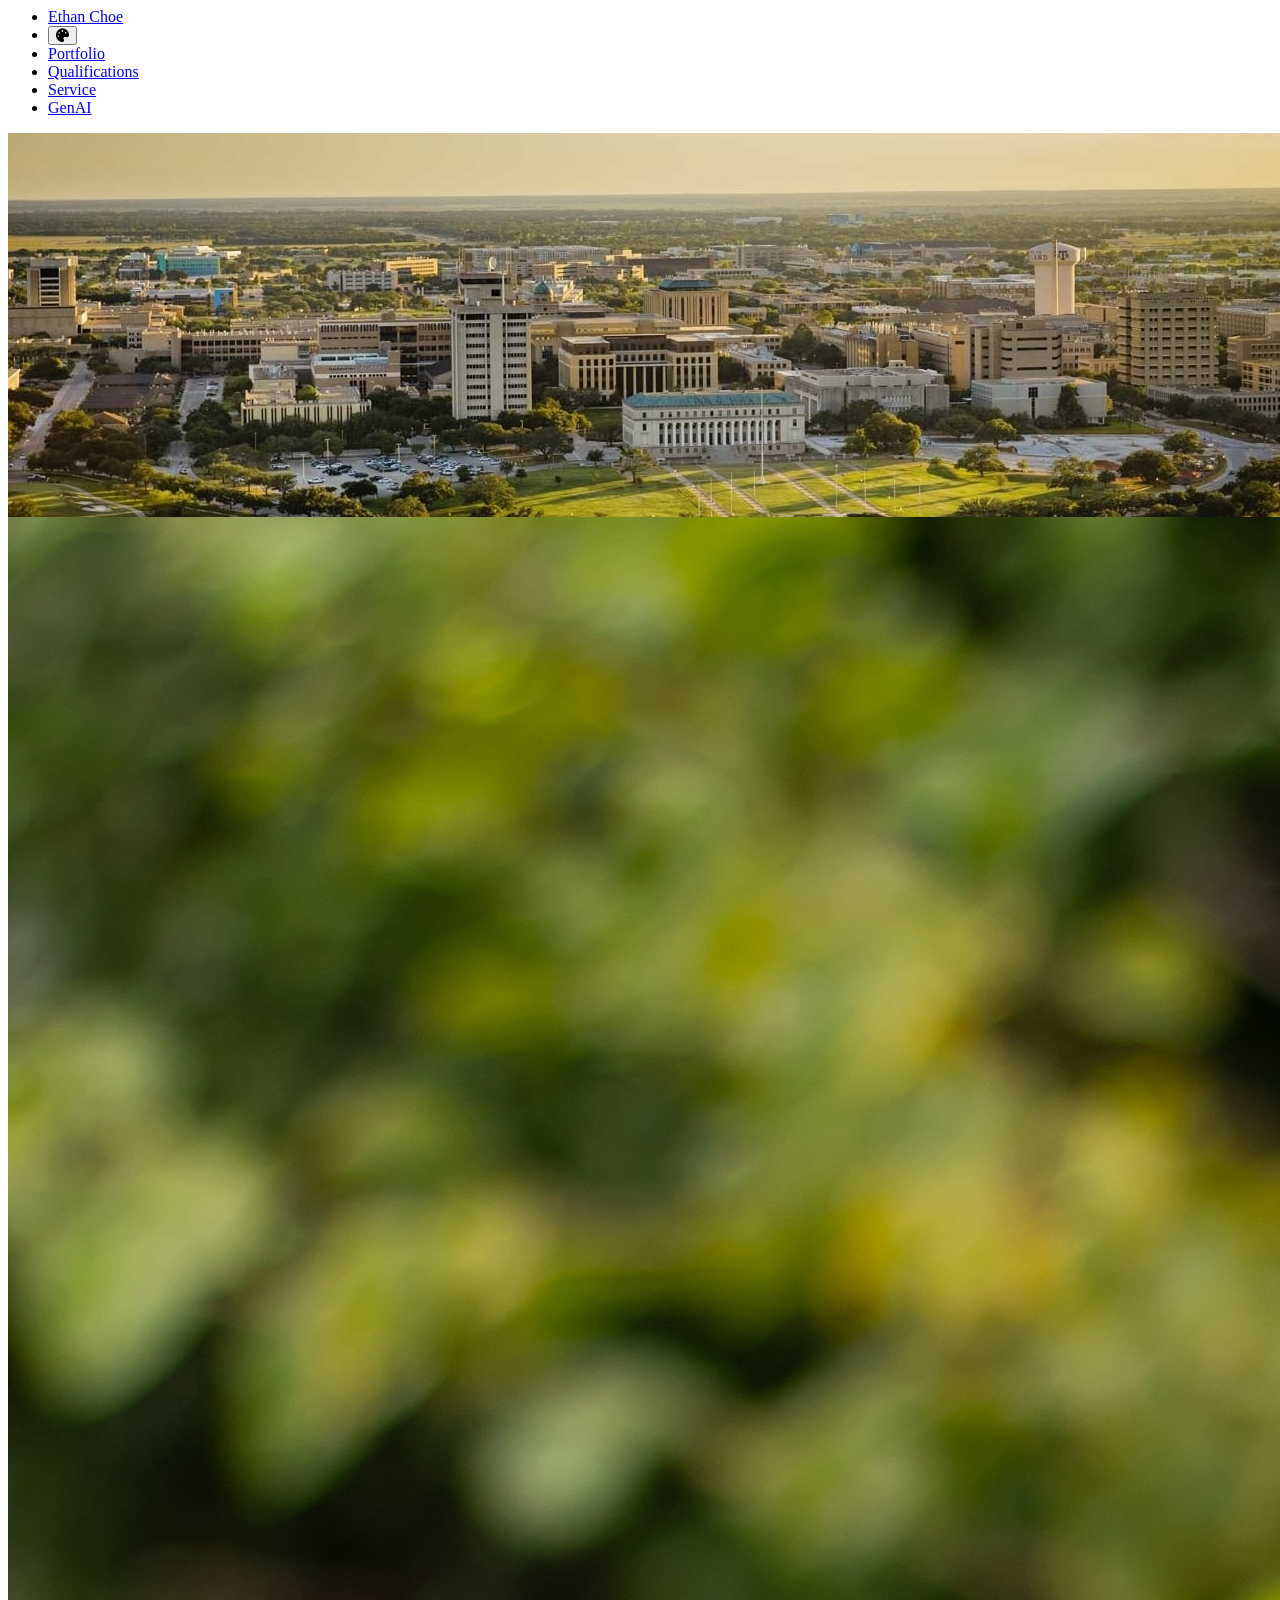
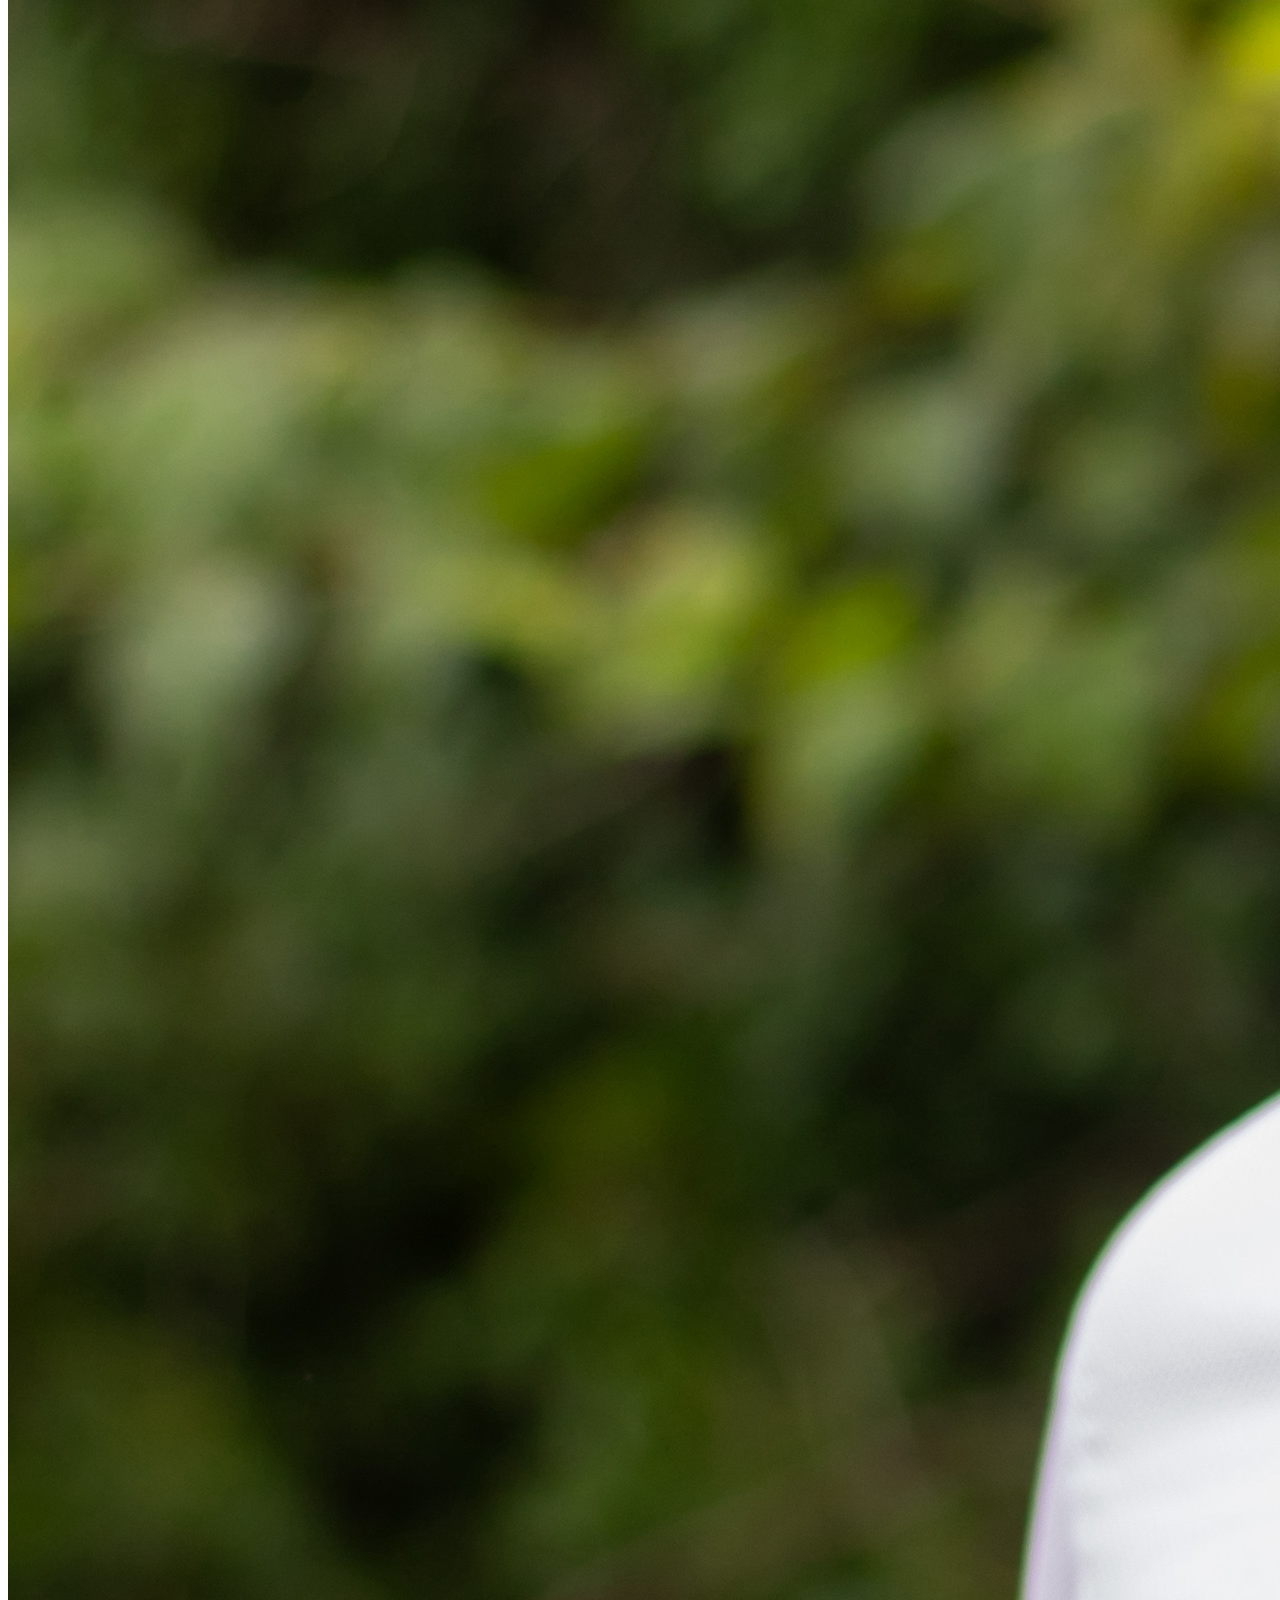
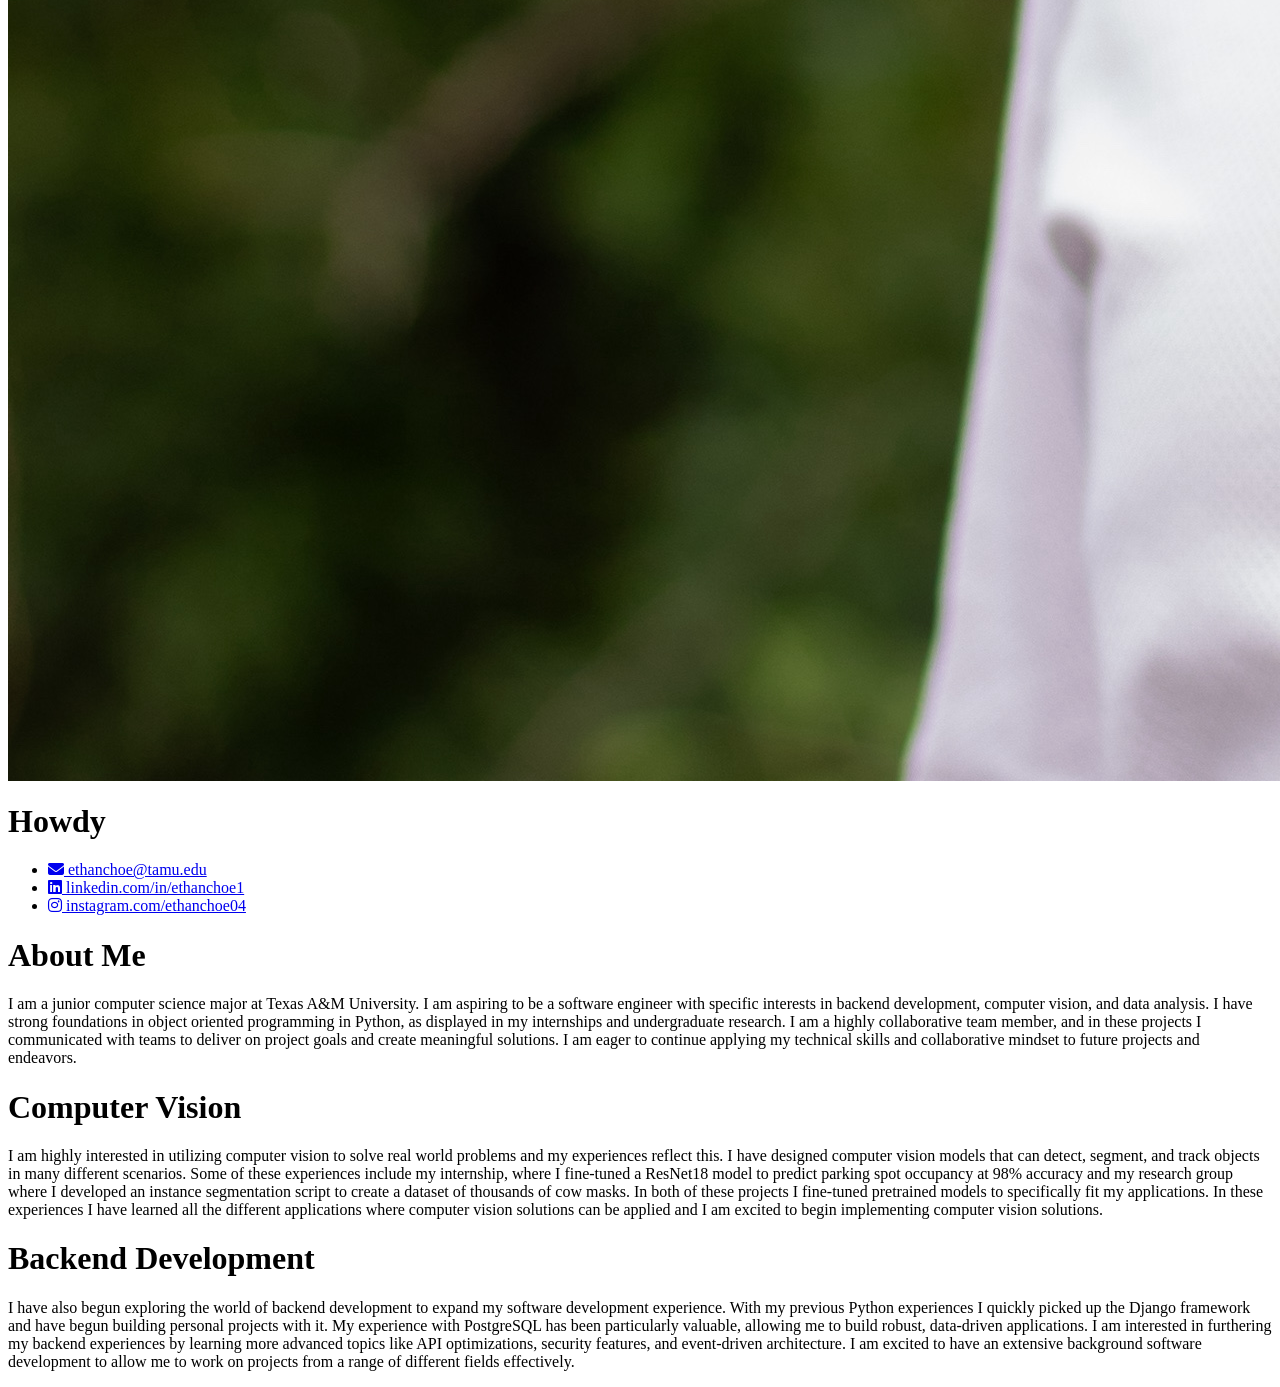
==== index.html @ 1199224c "Howdy" ====
<!DOCTYPE HTML PUBLIC "-//W3C//DTD HTML 4.01 Transitional//EN">
<html lang="en">
<head>
    <title>Index</title>
    <meta charset="UTF-8">
    <meta name="viewport" content="width=device-width, initial-scale=1.0">
    <link id="mainStyleSheet" rel="stylesheet" href="style1.css">
    <link rel="stylesheet" href="https://cdnjs.cloudflare.com/ajax/libs/font-awesome/6.4.0/css/all.min.css">
</head>
<body>
    <header>
      <div class="header">
        <nav>
          <ul>
            <li><a href="index.html" class="name">Ethan Choe</a></li>
            <li>
              <div class="icon">
                <button onclick="toggleStyleSheet()" type="button">
                  <i class="fa-solid fa-palette header-icon"></i>
                </button>
            </div>
            </li>
            <li><a href="portfolio.html">Portfolio</a></li>
            <li><a href="qualifications.html">Qualifications</a></li>
            <li><a href="service.html">Service</a></li>
            <li><a href="genai.html">GenAI</a></li>
          </ul>
        </nav>
      </div>
    </header>

    <div class="tamu-image">
        <img src="tamu-campus.jpeg" alt="TAMU Campus">
    </div>

    <div class="profile">
        <div>
            <img src="headshot.JPG" alt="Profile Image">
        </div>
        <div>
            <h1> Howdy </h1>
            <ul class="contact-list">
                <li>
                    <a href="mailto:ethanchoe@tamu.edu">
                        <i class="fa-solid fa-envelope"></i>
                        ethanchoe@tamu.edu
                    </a>
                </li>
                <li>
                    <a href="https://www.linkedin.com/in/ethanchoe1" target="_blank" rel="noopener">
                        <i class="fa-brands fa-linkedin"></i>
                        linkedin.com/in/ethanchoe1
                    </a>
                </li>
                <li>
                    <a href="https://www.instagram.com/ethanchoe04" target="_blank" rel="noopener">
                        <i class="fa-brands fa-instagram"></i>
                        instagram.com/ethanchoe04
                    </a>
                </li>
            </ul>
        </div>
    </div>

    <div class="about-me">
        <h1>About Me</h1>
        <p>
          I am a junior computer science major at Texas A&M University. I am aspiring to be a software engineer with specific interests in backend development, computer vision, and data analysis. I have strong foundations in object oriented programming in Python, as displayed in my internships and undergraduate research. I am a highly collaborative team member, and in these projects I communicated with teams to deliver on project goals and create meaningful solutions. I am eager to continue applying my technical skills and collaborative mindset to future projects and endeavors. 
        </p>
    </div>
    <div class="interests">
      <div class="interests-grid">
          <div class="interest-box">
              <h1>Computer Vision</h1>
              <p>
                I am highly interested in utilizing computer vision to solve real world problems and my experiences reflect this. I have designed computer vision models that can detect, segment, and track objects in many different scenarios. Some of these experiences include my internship, where I fine-tuned a ResNet18 model to predict parking spot occupancy at 98% accuracy and my research group where I developed an instance segmentation script to create a dataset of thousands of cow masks. In both of these projects I fine-tuned pretrained models to specifically fit my applications. In these experiences I have learned all the different applications where computer vision solutions can be applied and I am excited to begin implementing computer vision solutions.
              </p>
          </div>
          <div class="interest-box">
              <h1>Backend Development</h1>
              <p>
                I have also begun exploring the world of backend development to expand my software development experience. With my previous Python experiences I quickly picked up the Django framework and have begun building personal projects with it. My experience with PostgreSQL has been particularly valuable, allowing me to build robust, data-driven applications. I am interested in furthering my backend experiences by learning more advanced topics like API optimizations, security features, and event-driven architecture. I am excited to have an extensive background software development to allow me to work on projects from a range of different fields effectively.
              </p>
          </div>
      </div>
    </div>
    <script src="functions.js"></script>
  </body>
</html>
---- style1.css ----
main {
    padding: 2rem;
    text-align: center;
    font-family: Georgia, serif;
}

body {
  margin: 0;
  background: white;
  min-height: 100vh;
  font-family: Arial, sans-serif;
  color: #333;
}

header {
    display: flex;
    justify-content: space-between;
    align-items: center;
    padding: 1rem 2rem;
    font-family: Georgia, serif;
    position: fixed;
    top: 0;
    left: 0;
    right: 0;
    z-index: 10;
    background: rgba(255, 255, 255, 0.1);
    backdrop-filter: blur(10px) brightness(0.8);
    text-decoration: none;
    color: #333;
    height: 2rem;
}

.header a {
    color: #333;
    text-decoration: none;
}

.header a:hover {
    color: #887474;
    text-decoration: none;
}

.name {
    font-weight: bold;
    font-size: 2rem;
    padding-right: 2rem;
    color: #333;
}

.header ul {
    display: flex;
    list-style: none;
    margin: 0;
    justify-content: space-between;
    width: 100%;
    gap: 1.5rem;
}

.header nav li {
    text-decoration: none;
    padding: 0.5rem;
    font-size: 1.5rem;
    color: white;
    display: flex;
    justify-content: space-between;
    align-items: center;
}

.header nav li a {
    display: flex;
    list-style: none;
    padding: 20;
    margin: 0;
    gap: 1.5rem;
    width: 100%;
    color: #333;
    text-decoration: none;
    transition: 0.3s ease;
}

.header nav li a:hover {
    color: #887474;
}

.icon button {
    background: none;
    border: none;
    cursor: pointer;
    padding: 0;
    margin: 0;
    display: flex;
    align-items: center;
    vertical-align: middle;
}

.icon button:hover {
    background: none;
}

.header-icon {
    color: #333;
    font-size: 2rem;
    transition: color 0.3s ease;
    line-height: 1;
    vertical-align: middle;
}

.header-icon:hover {
    color: #887474;
}

.tamu-image {
    width: 100%;
    margin-top: 0;
    position: relative;
    display: inline-block;
}

.tamu-image img {
    width: 100%;
    height: auto;
    display: block;
}

.tamu-image::after {
    content: "";
    position: absolute;
    bottom: 0;
    left: 0;
    right: 0;
    height: 100px;
    background: linear-gradient(transparent, white);
    pointer-events: none;
}

.profile {
    width: 60%;
    margin: 100px auto 2rem auto;
    padding: 2rem;
    background: white;
    border-radius: 50px; /* round the corners */
    box-shadow: 0 8px 25px rgba(0, 0, 0, 0.2);
    display: grid;
    grid-template-columns: 300px 1fr; 
    gap: 2rem;
    align-items: center;
}

.profile img {
    width: 100%;
    aspect-ratio: 1;
    object-fit: cover; /* fit image to square */
    border-radius: 50%; /* Makes it circular */
    box-shadow: 0 4px 15px rgba(0,0,0,0.2); 
}

.profile h1 {
    margin-top: 0;
    color: #333;
    font-size: 2rem;
    margin-bottom: 1rem;
}

.contact-list {
    list-style: none;
    padding: 0;
    margin: 0;
}

.contact-list li {
    margin-bottom: 1rem;
    padding: 0.8rem;
    background: white;
    border-radius: 8px;
}

.contact-list li:hover {
    background: lightgrey;
}

.contact-list a {
    text-decoration: none;
    color: #333;
    display: flex;
    align-items: center;
    gap: 0.6rem;
}

.contact-list i {
    color: #007bff;
    font-size: 1.2rem;
    width: 20px;
}

.about-me {
    max-width: 90%;
    margin: 3rem auto;
    padding: 2.5rem;
    background: white;
    border-radius: 12px;
    box-shadow: 0 4px 20px rgba(0,0,0,0.1);
    text-align: center;
}

.about-me h1 {
    color: #333;
    font-size: 2.5rem;
    margin-bottom: 1.5rem;
    font-weight: 600;
}

.about-me p {
    color: #666;
    font-size: 1.1rem;
    line-height: 1.6;
    margin: 0;
    max-width: 90%;
    margin: 0 auto;
}

.interests {
    max-width: 1000px;
    margin: 3rem auto;
    padding: 0 2rem;
}

.interests-grid {
    display: grid;
    grid-template-columns: 1fr 1fr; /* 2 equal horizontal boxes */
    gap: 2rem;
}

.interest-box {
    background: white;
    border: 2px solid #d1d5db; /* Clean grey outline */
    border-radius: 12px; /* Rounded corners */
    padding: 2rem;
    box-shadow: 0 1px 3px rgba(0,0,0,0.1); 
}

.interest-box h2 {
    color: #333;
    font-size: 1.5rem;
    margin-bottom: 1rem;
    margin-top: 0;
}

.interest-box p {
    color: #666;
    line-height: 1.6;
    margin: 0;
}

.portfolio-title {
    text-align: center;
    margin: 6rem auto 3rem auto;
    padding-top: 2rem;
}


.project {
    max-width: 80%;
    margin: 3rem auto;
    padding: 2rem;
    background: white;
    border-radius: 12px;
    box-shadow: 0 4px 20px rgba(0,0,0,0.1);
    display: grid;
    grid-template-columns: 1fr 1fr;
    gap: 3rem;
    align-items: center;
}

.project-image img {
    width: 100%;
    height: auto;
    border-radius: 8px;
    box-shadow: 0 4px 20px rgba(0,0,0,0.1);
}

.project-image img:hover {
    transform: scale(1.02)
}

.project-description h2 {
    color: #333;
    font-size: 1.8rem;
    margin-bottom: 1rem;
}

.project-description a {
    color: #007bff;
    text-decoration: none;
    margin-bottom: 1rem;
}

.project-description a:hover {
    text-decoration: underline;
}

.project-description li {
    color: #666;
    line-height: 1.6rem;
}

.resume-grid {
    max-width: 90%;
    margin: 3rem auto;
    padding: 2rem;
    background: white;
    border-radius: 12px;
    box-shadow: 0 4px 20px rgba(0,0,0,0.1);
    display: grid;
    grid-template-columns: 0.8fr 1.2fr;
    gap: 3rem;
    align-items: center;
}

.resume-image img {
    width: 100%;
    height: auto;
    border-radius: 8px;
    box-shadow: 0 4px 20px rgba(0,0,0,0.1);
}

.resume-image img:hover {
    transform: scale(1.01)
}


.resume-description h2 {
    color: #333;
    font-size: 1.8rem;
    margin-bottom: 1rem;

}

.resume-description p {
    color: #666;
    line-height: 1.6;
    margin: 0;
}

.resume-description a {
    color: #007bff;
    text-decoration: none;
}

.resume-description a:hover {
    color: #0056b3;
}



.resume-description li {
    color: #666;
    line-height: 1.6;
    margin: 0;
}

.service-image {
    text-align: center;
}

.service-image img {
    max-width: 45%;
    height: auto;
    border-radius: 8px;
    box-shadow: 0 4px 20px rgba(0,0,0,0.1);
    margin: 5rem auto 2rem auto;
}

.service-description {
    text-align: center;
    max-width: 85%;
    margin: auto auto 2rem auto;
    background: white;
    border: 2px solid #d1d5db;
    border-radius: 12px; 
    padding: 2rem;
    box-shadow: 0 1px 3px rgba(0,0,0,0.1); 
}

.interest-box {
    
}

.service-description h2 {
    color: #333;
    font-size: 1.8rem;
    margin-bottom: 1rem;
}

.service-description p {
    color: #666;
    line-height: 1.6;
    margin: 0;
}

.service-description a {
    color: #007bff;
    text-decoration: none;
}

.service-description a:hover {
    color: #0056b3;
}
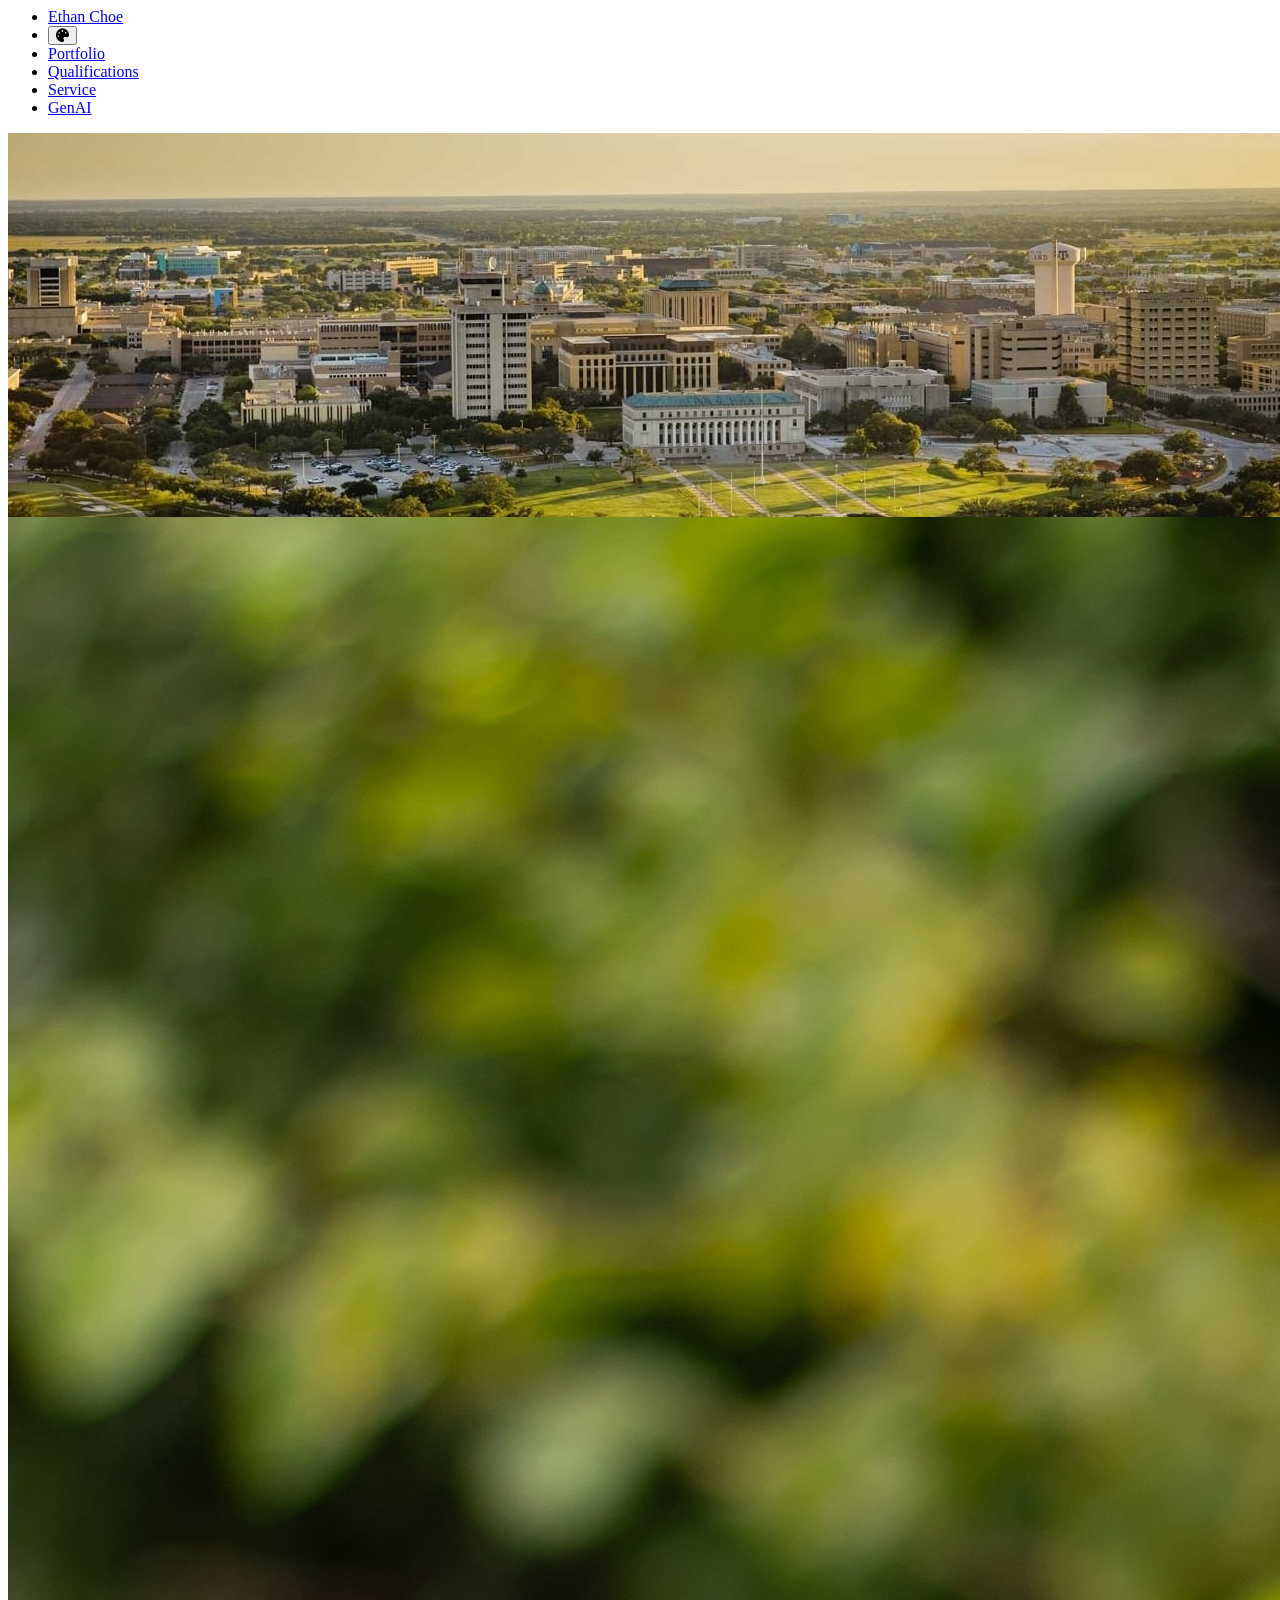
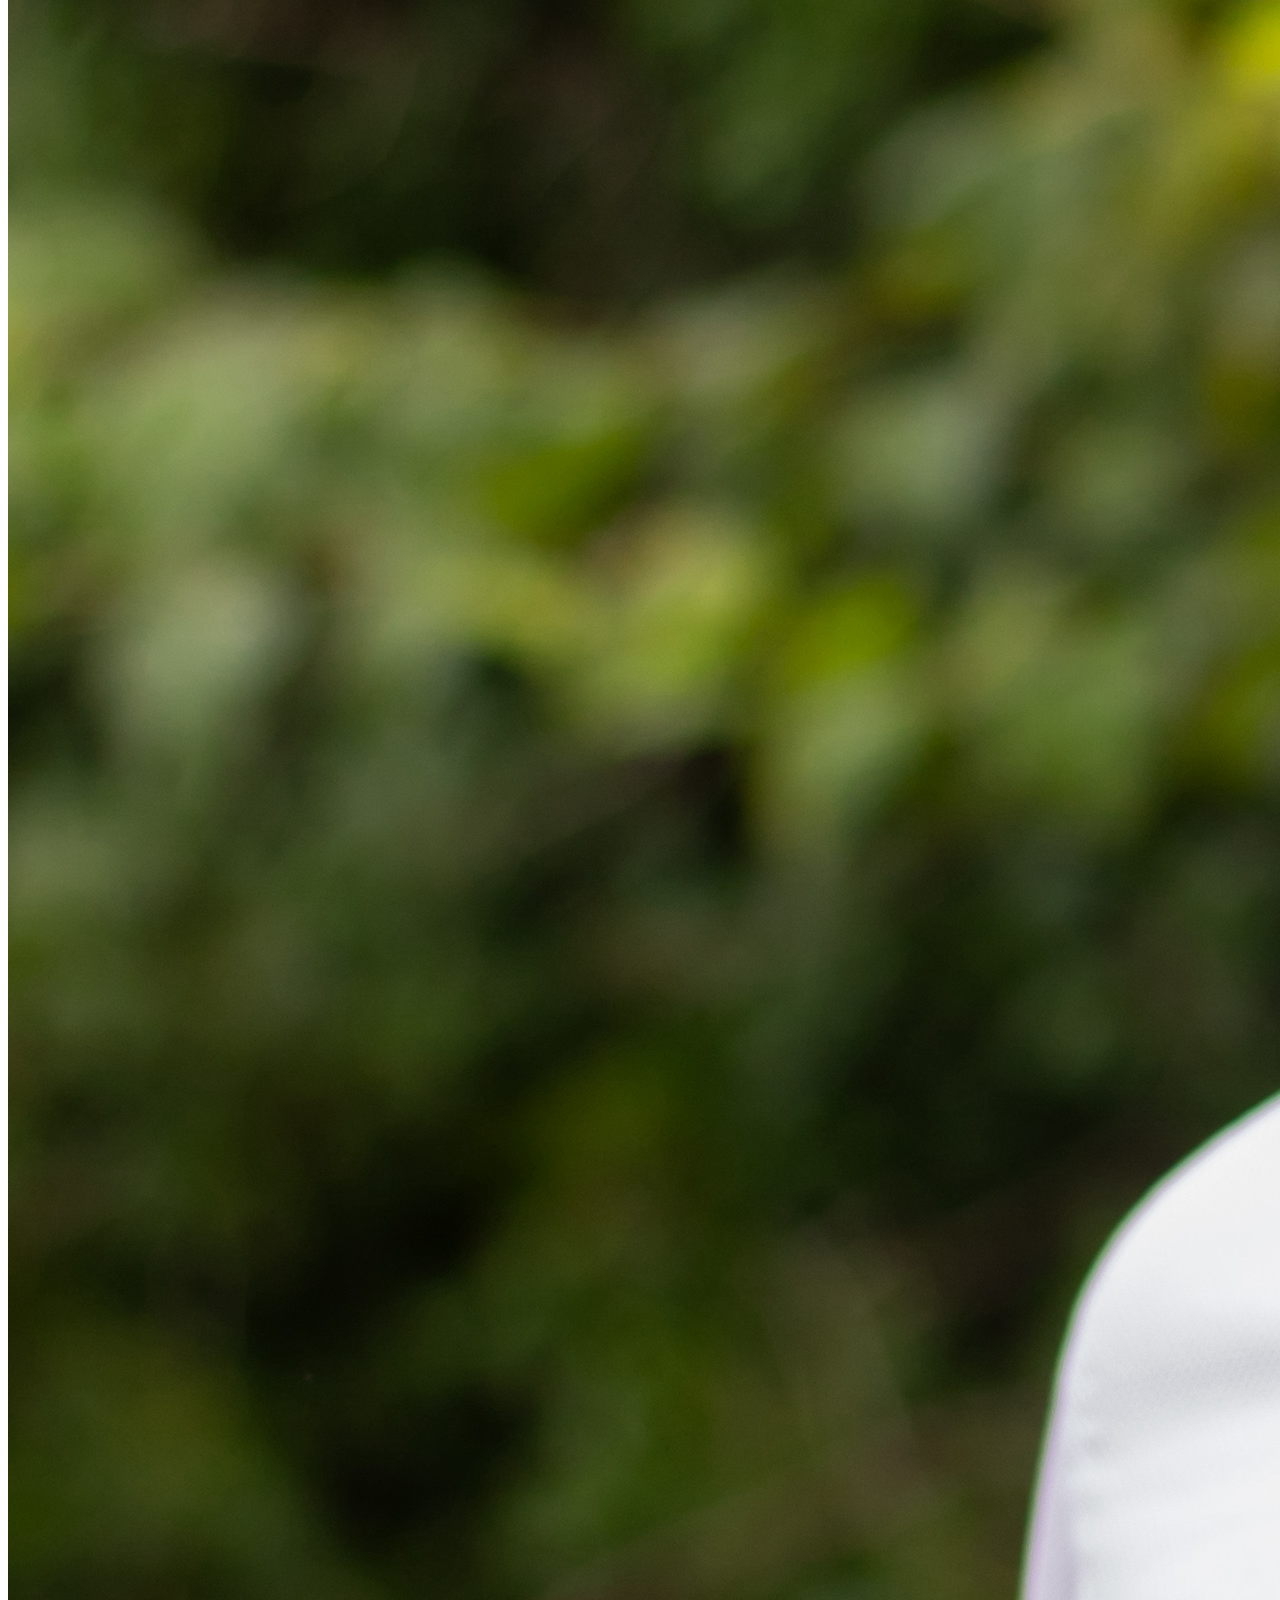
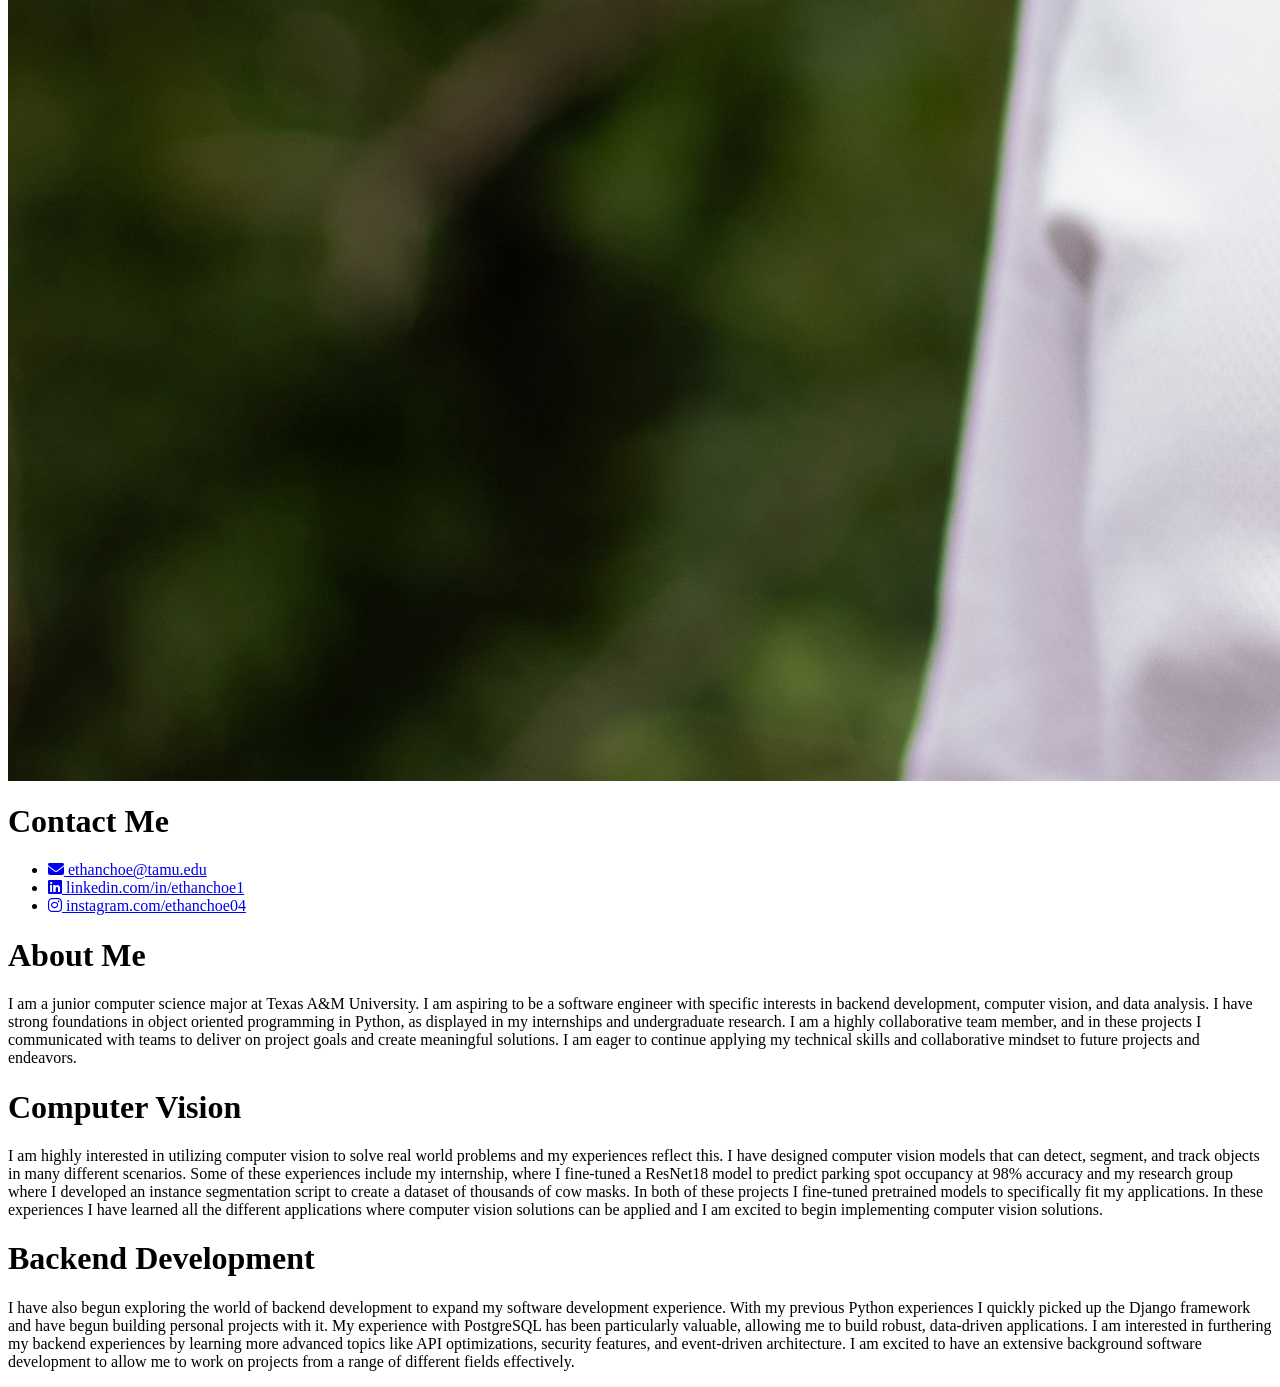
==== commit 16caa50e: "Contact Me" ====
--- a/index.html
+++ b/index.html
@@ -38,7 +38,7 @@
             <img src="headshot.JPG" alt="Profile Image">
         </div>
         <div>
-            <h1> Howdy </h1>
+            <h1> Contact Me </h1>
             <ul class="contact-list">
                 <li>
                     <a href="mailto:ethanchoe@tamu.edu">
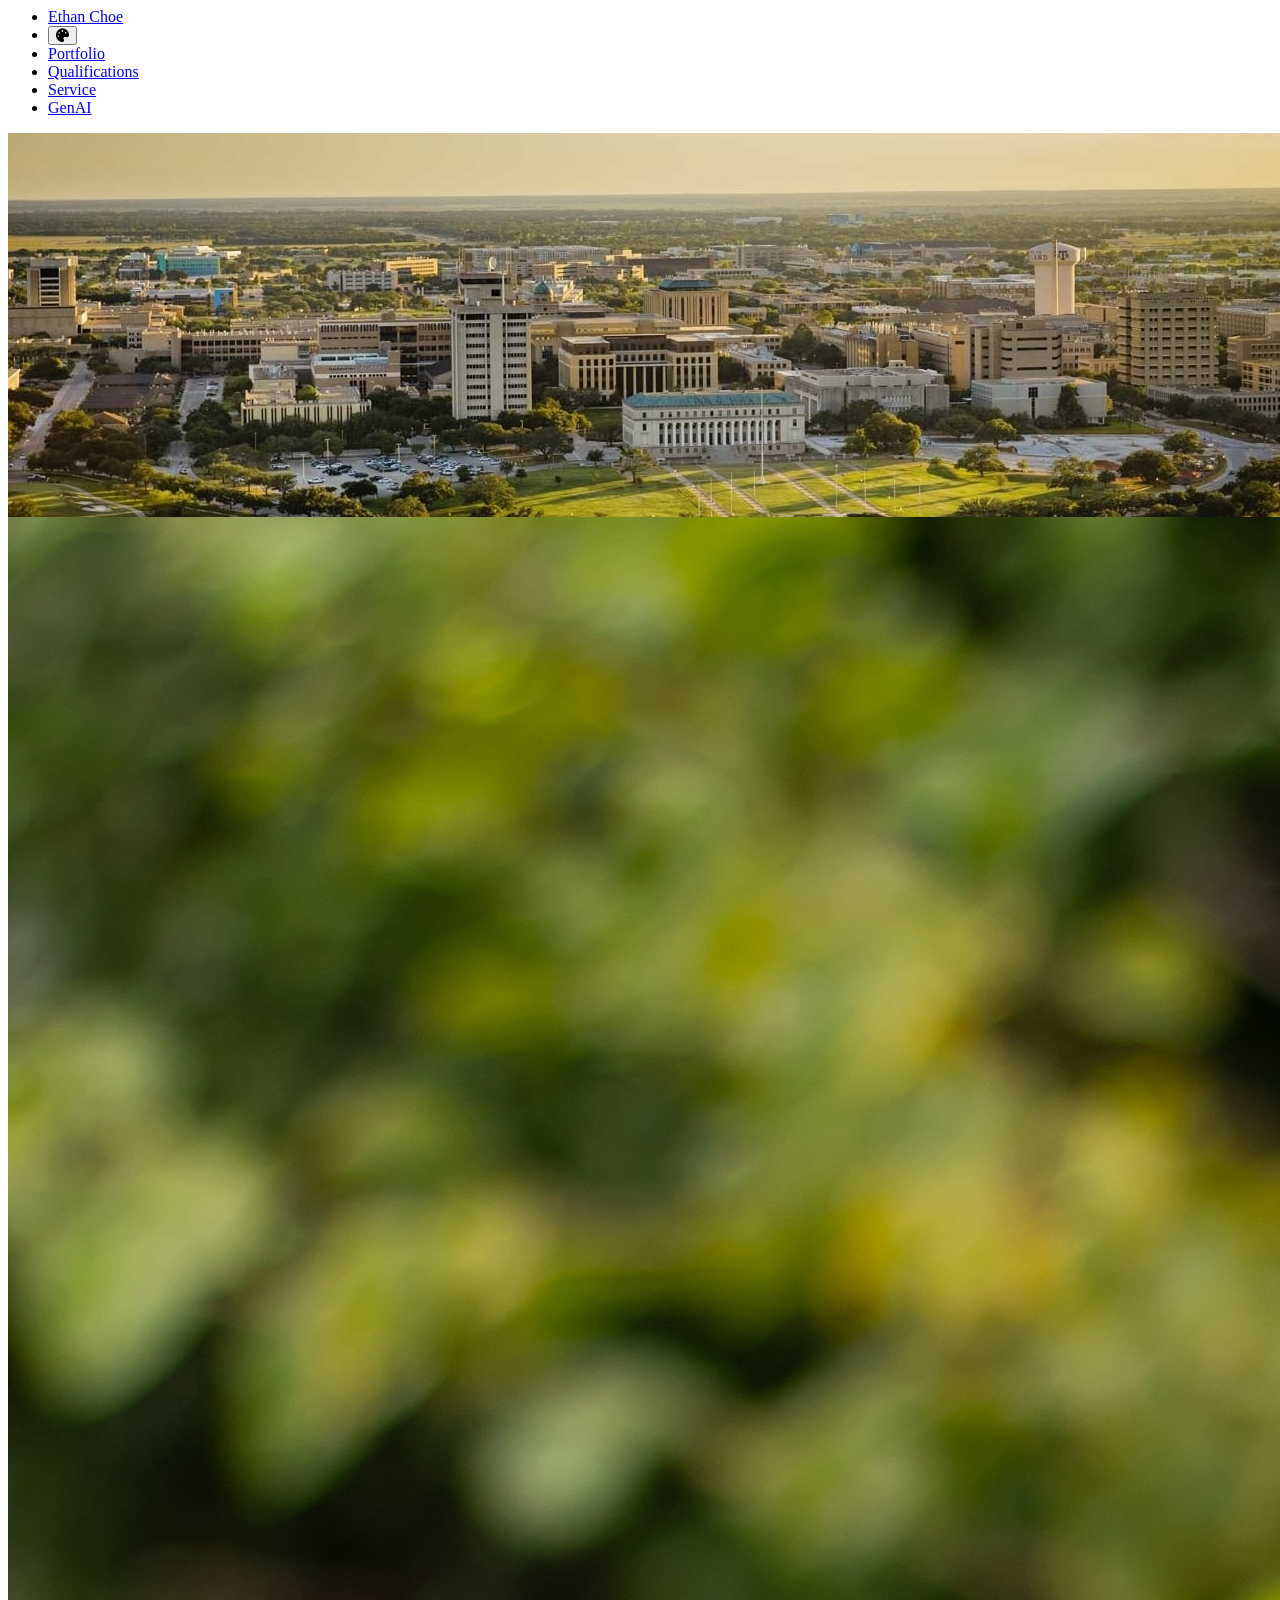
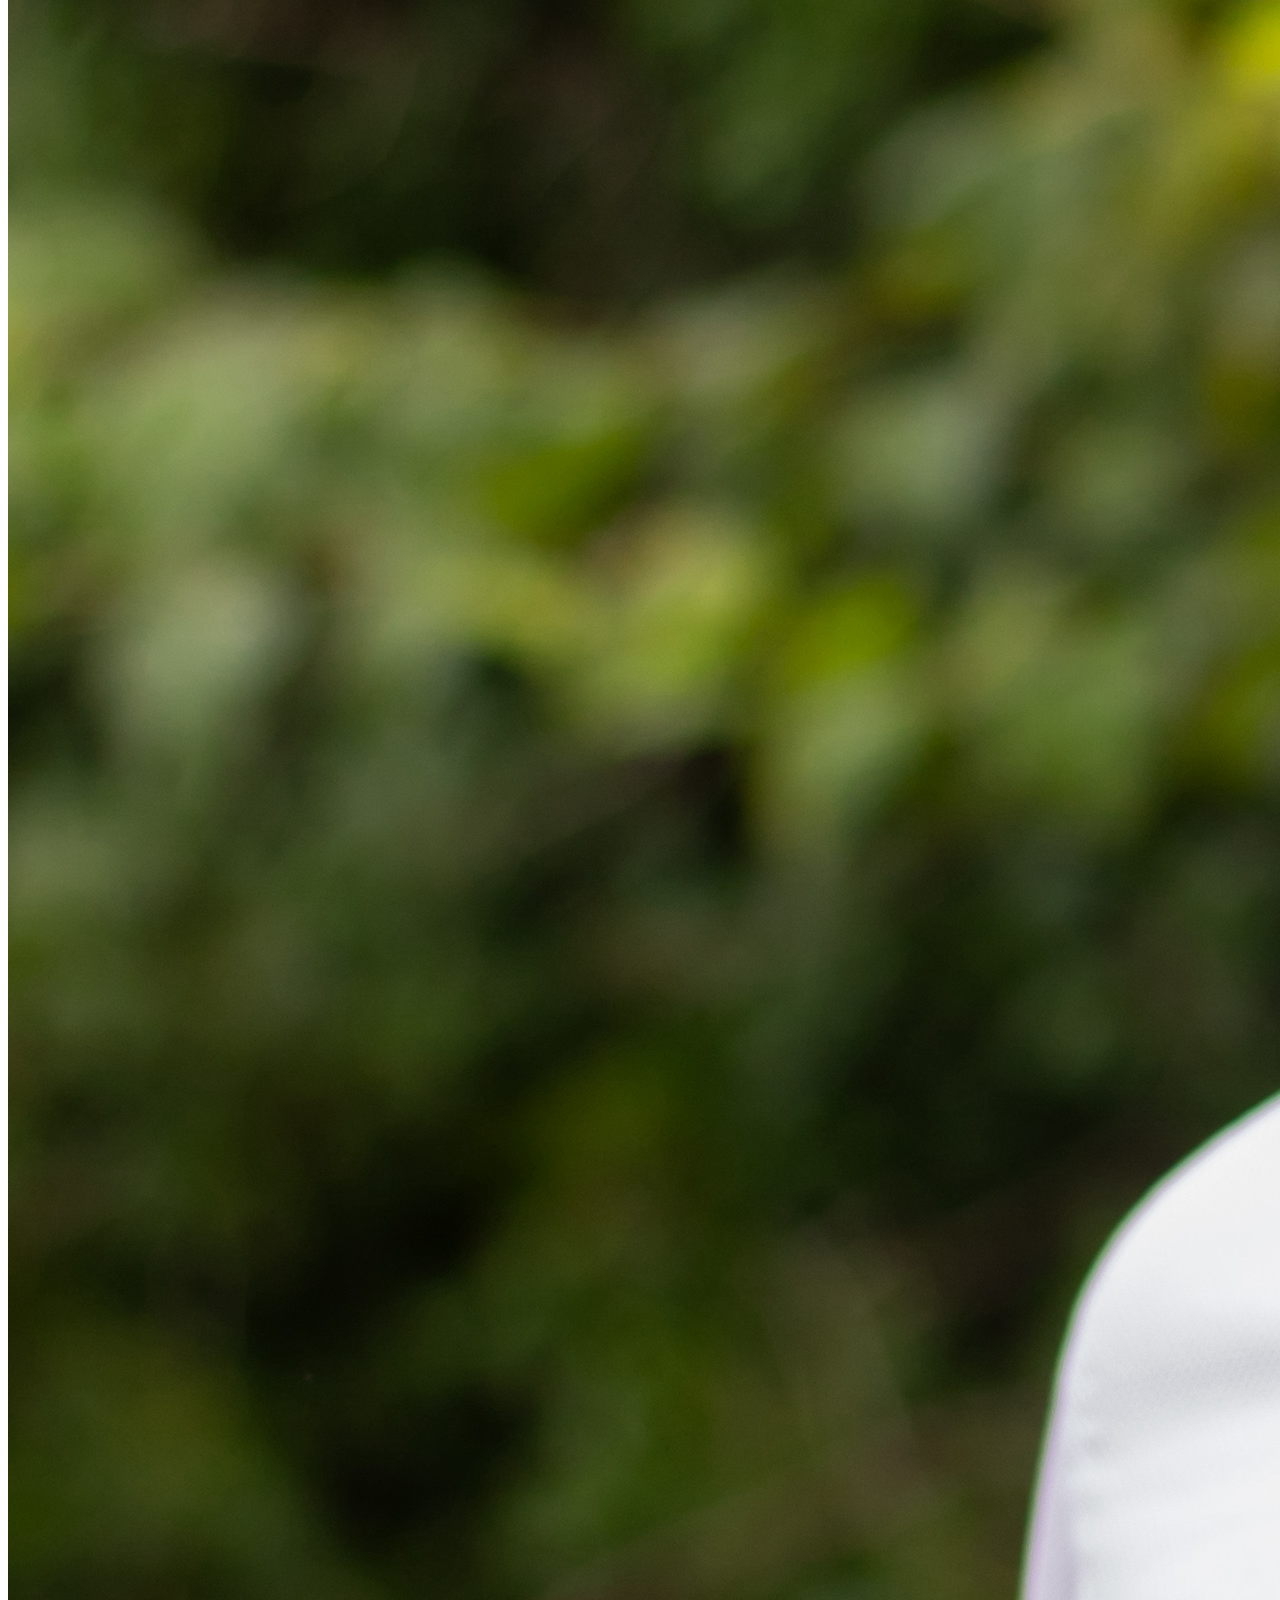
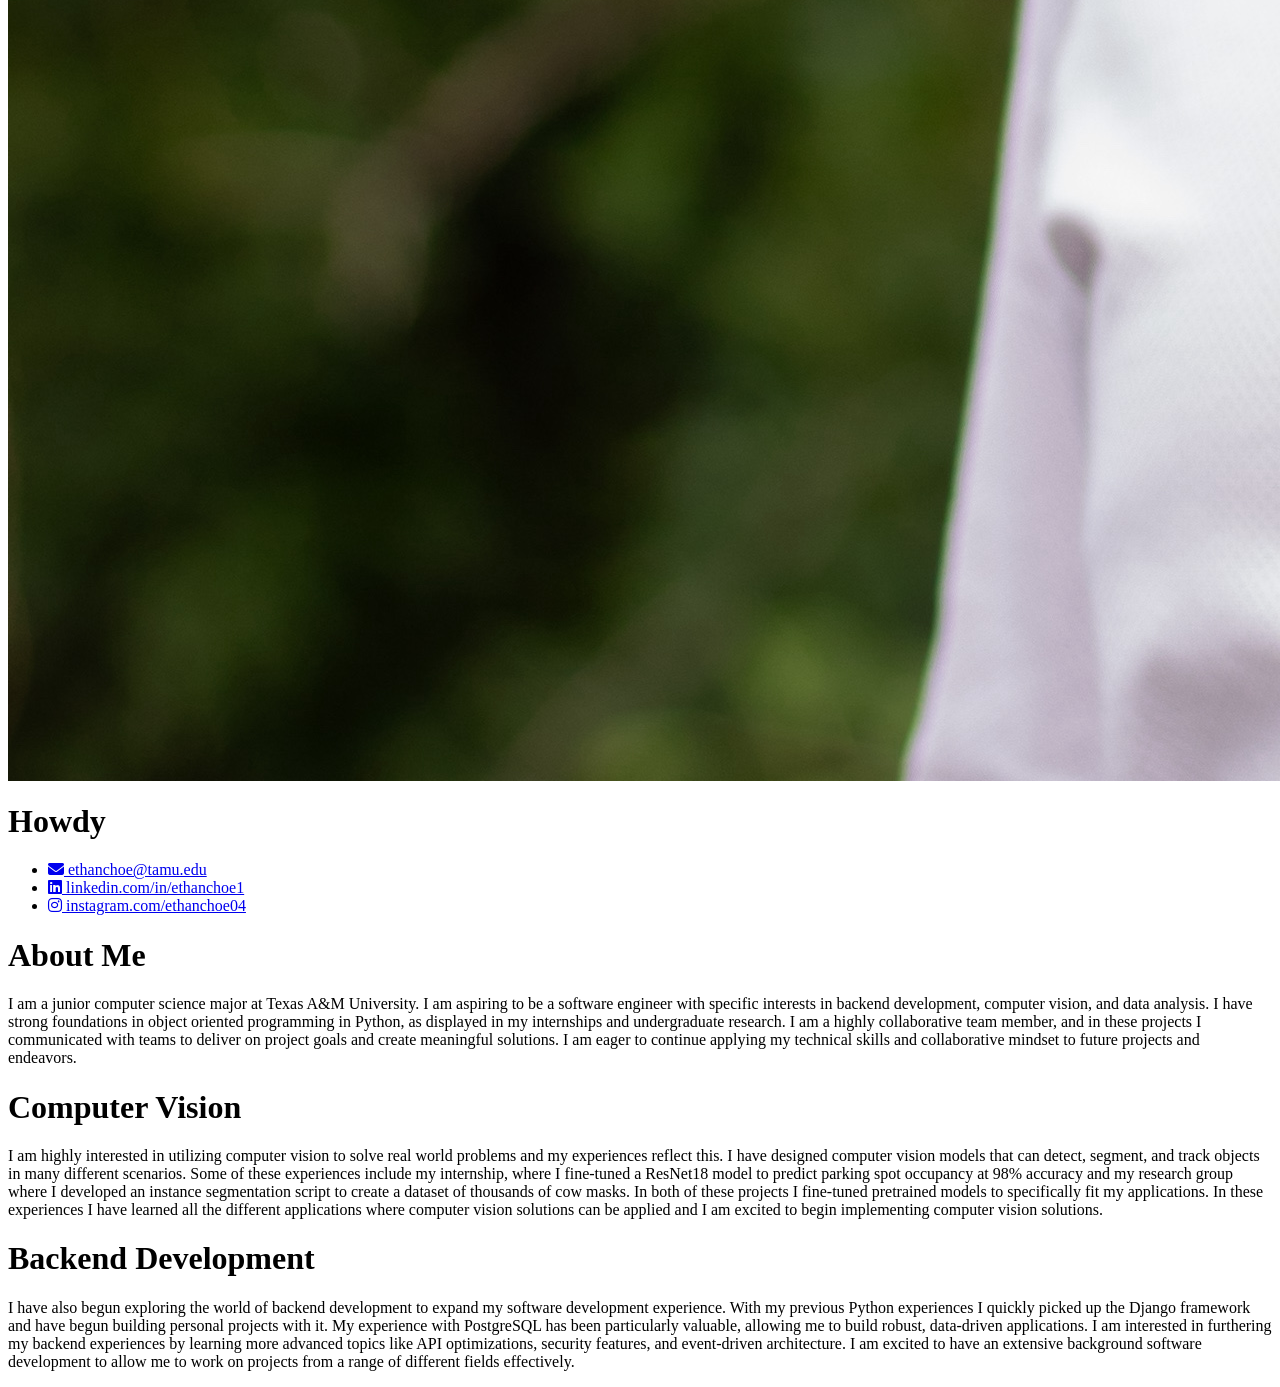
==== commit e4e7daef: "Howdy" ====
--- a/index.html
+++ b/index.html
@@ -38,7 +38,7 @@
             <img src="headshot.JPG" alt="Profile Image">
         </div>
         <div>
-            <h1> Contact Me </h1>
+            <h1> Howdy </h1>
             <ul class="contact-list">
                 <li>
                     <a href="mailto:ethanchoe@tamu.edu">
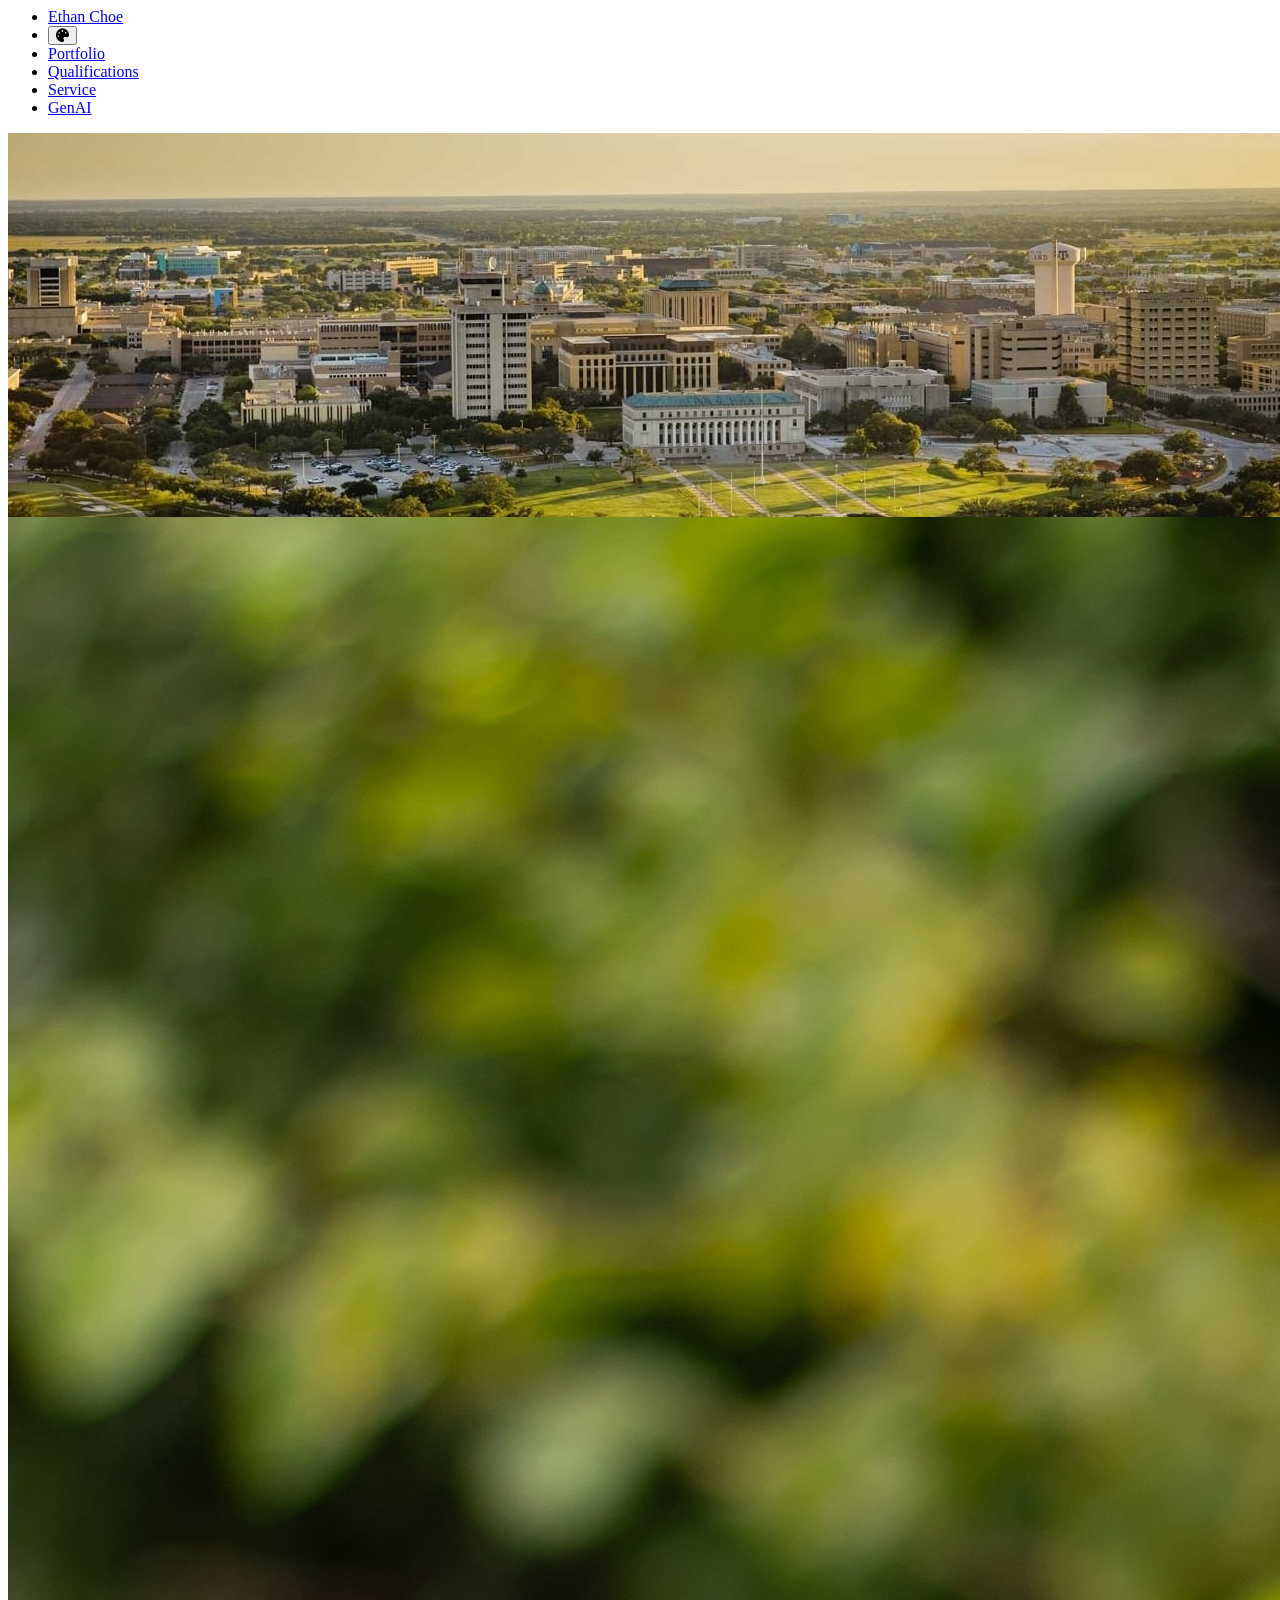
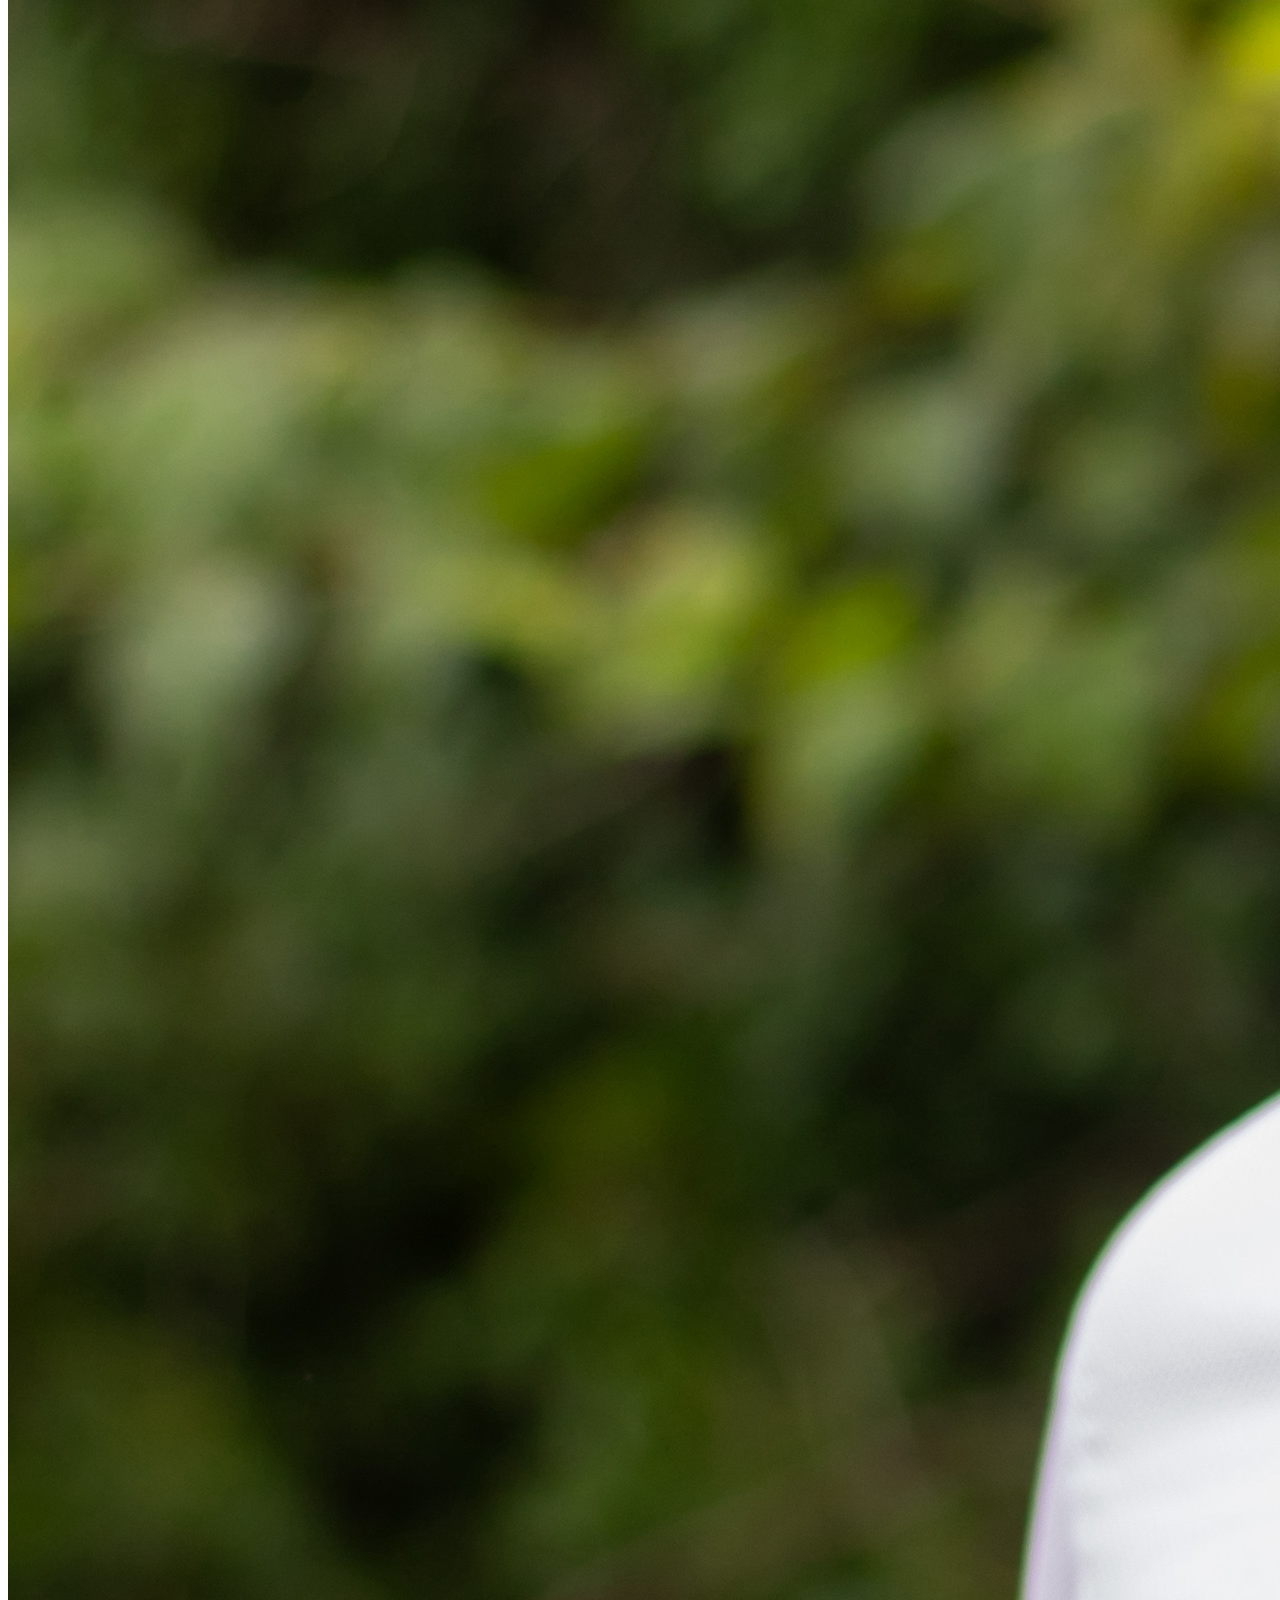
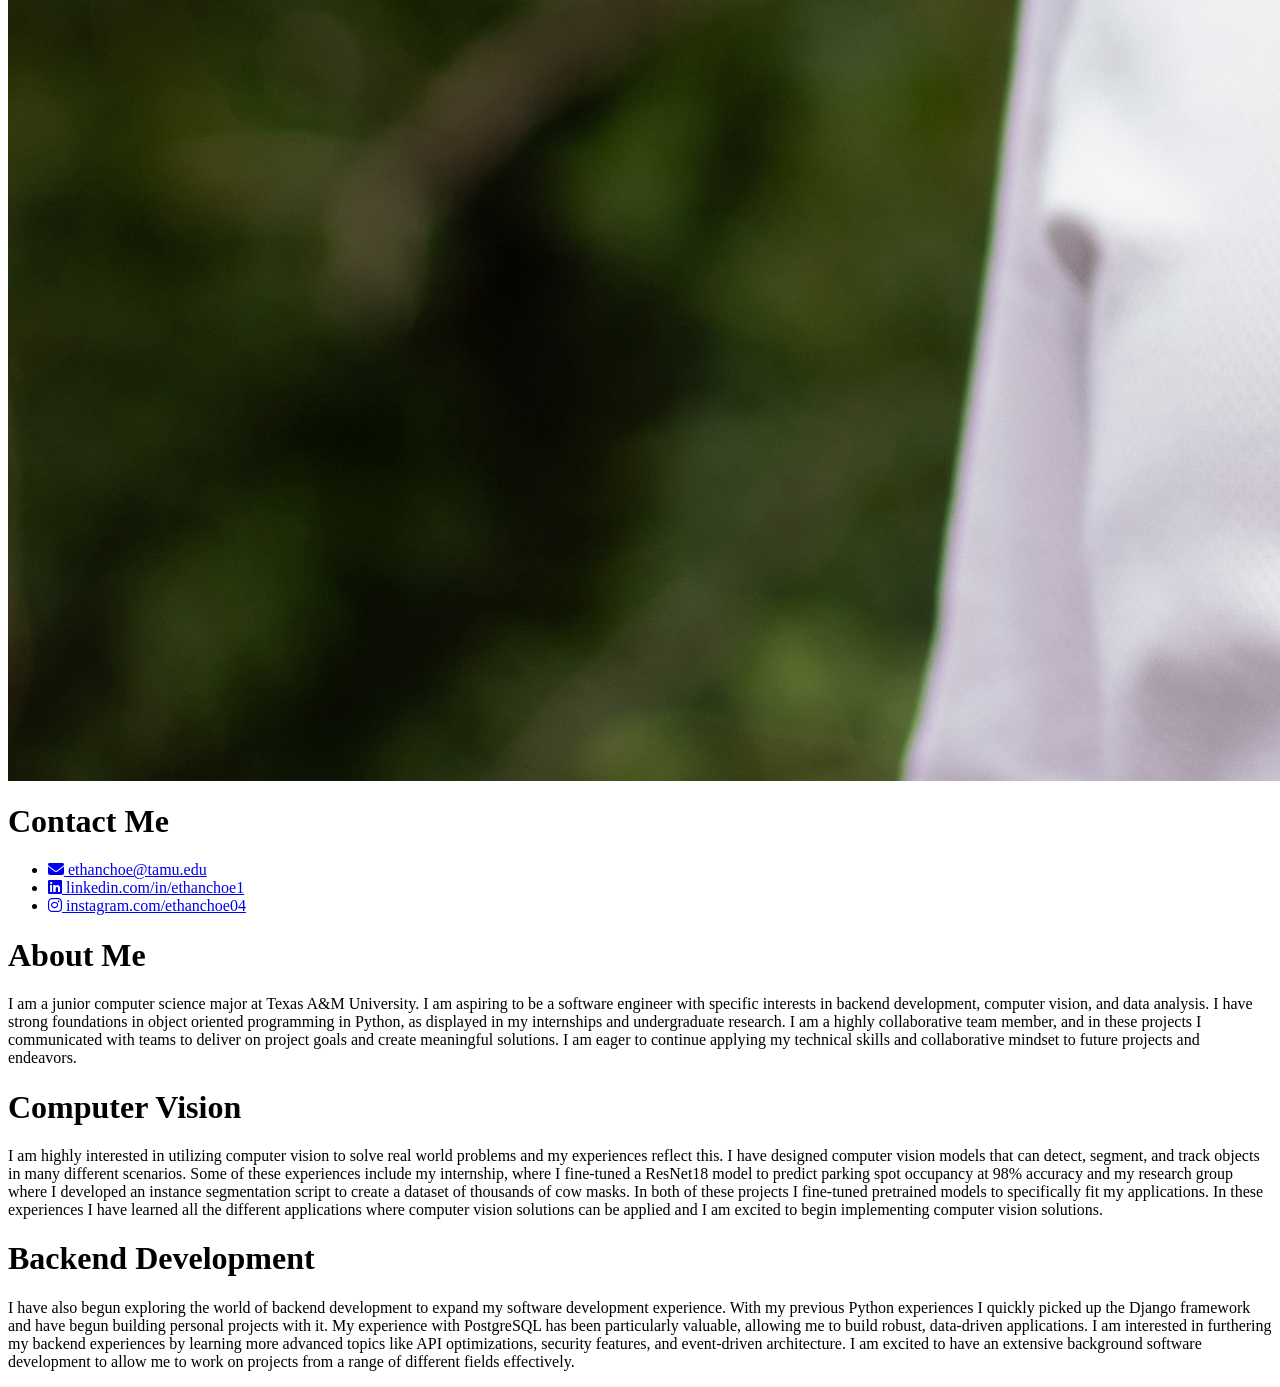
==== commit 0894fb4b: "Contact Me" ====
--- a/index.html
+++ b/index.html
@@ -38,7 +38,7 @@
             <img src="headshot.JPG" alt="Profile Image">
         </div>
         <div>
-            <h1> Howdy </h1>
+            <h1> Contact Me </h1>
             <ul class="contact-list">
                 <li>
                     <a href="mailto:ethanchoe@tamu.edu">
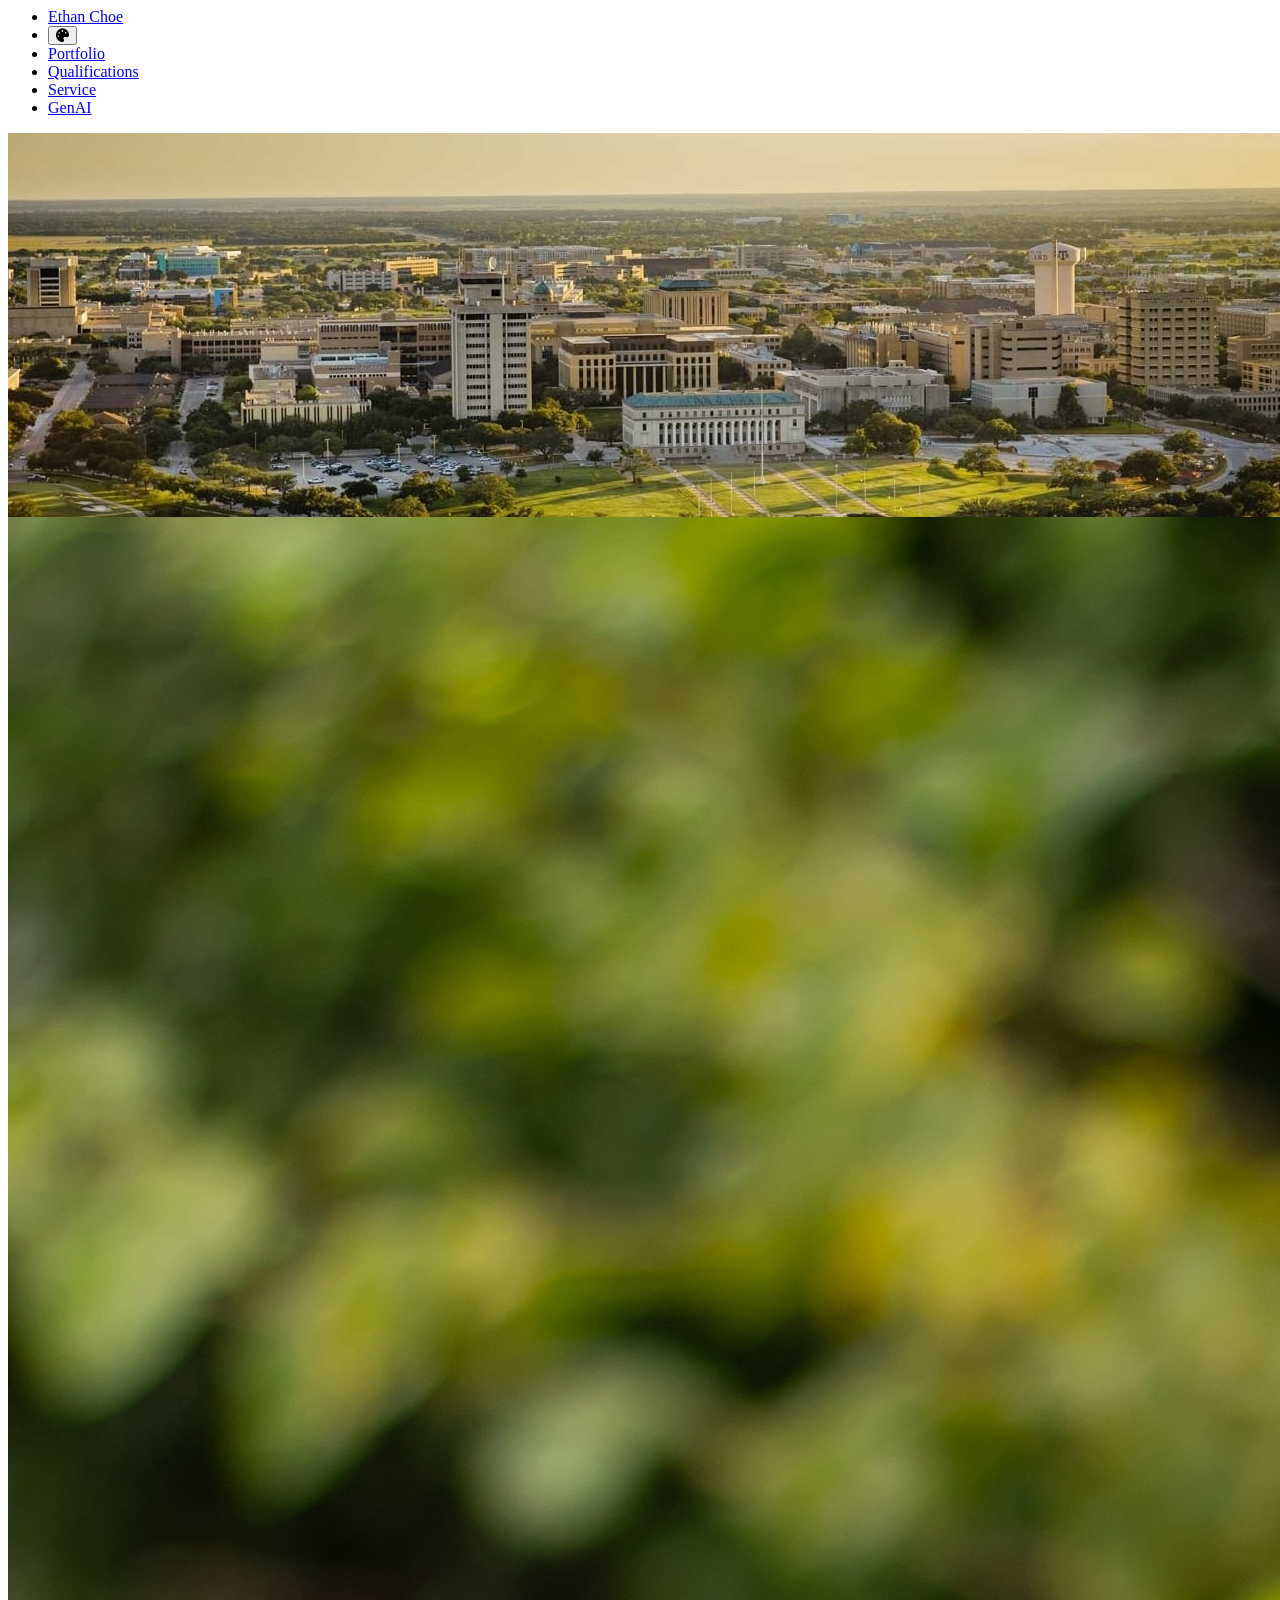
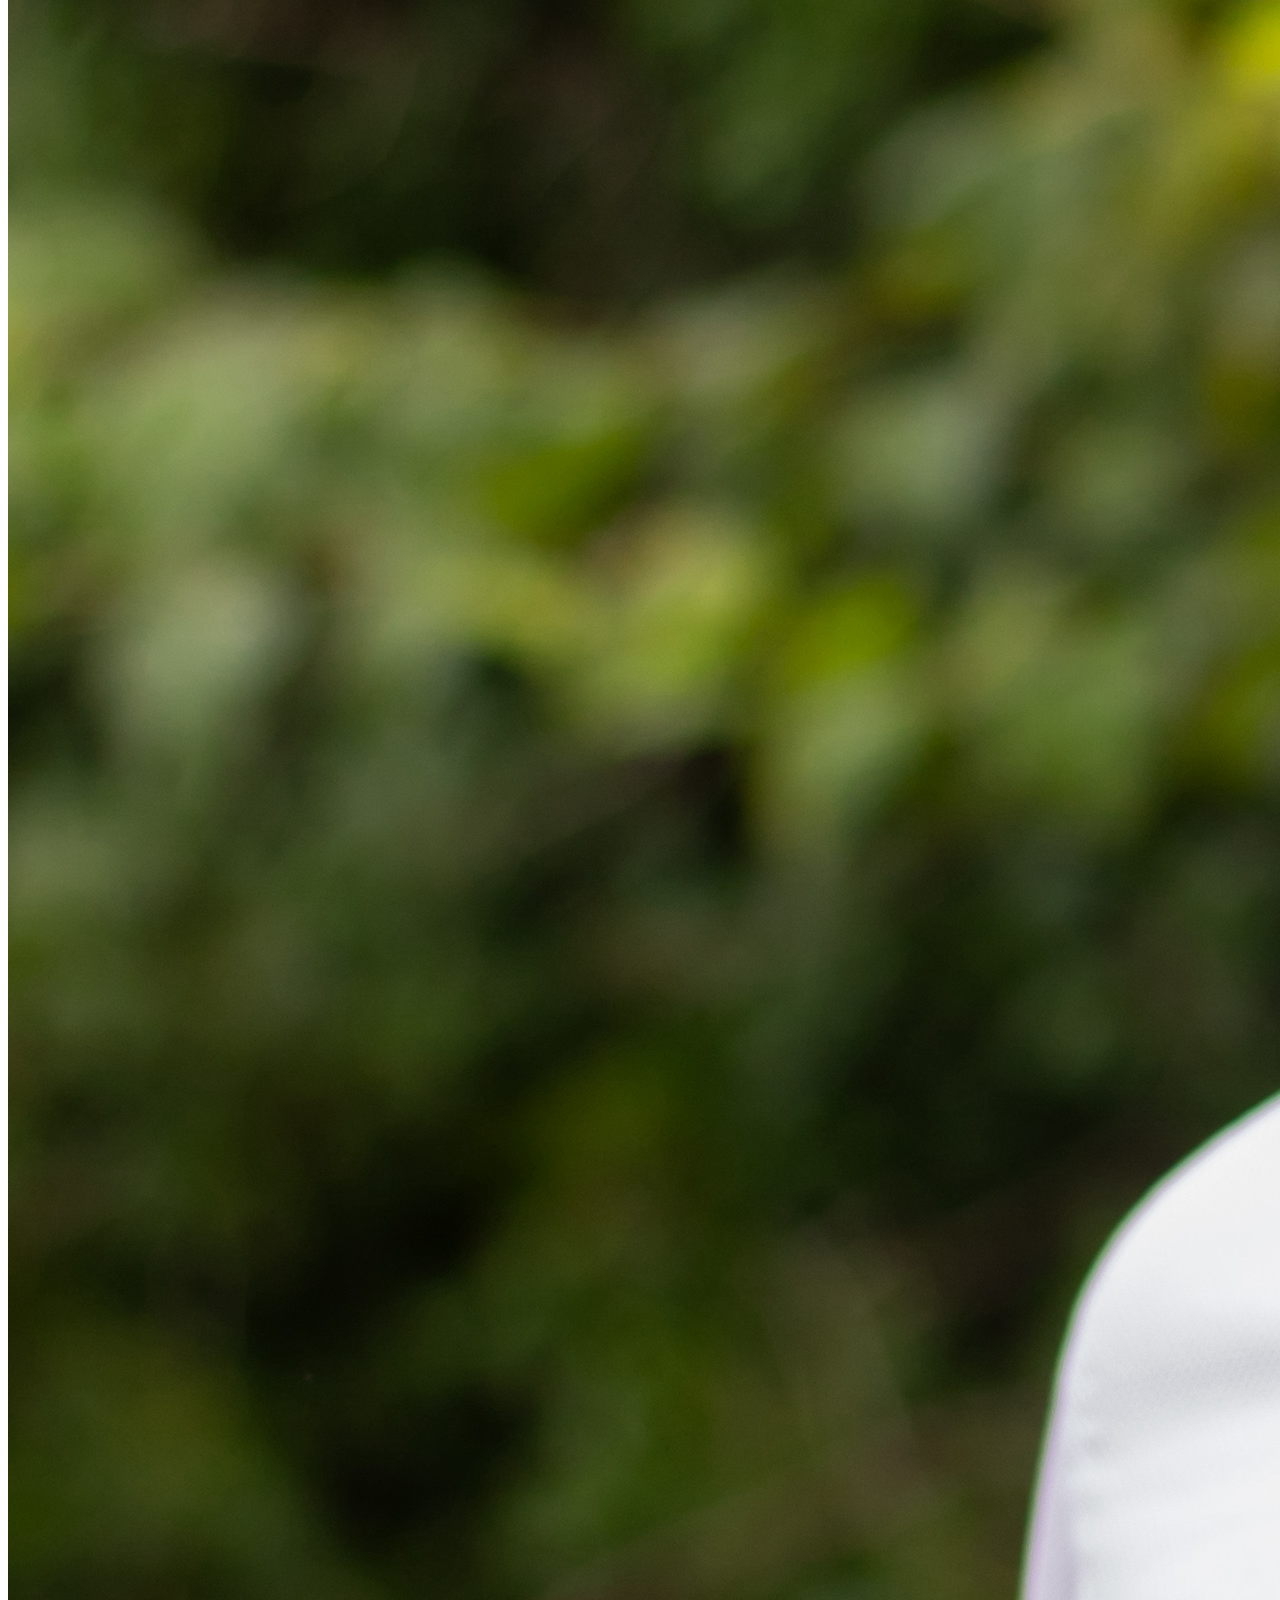
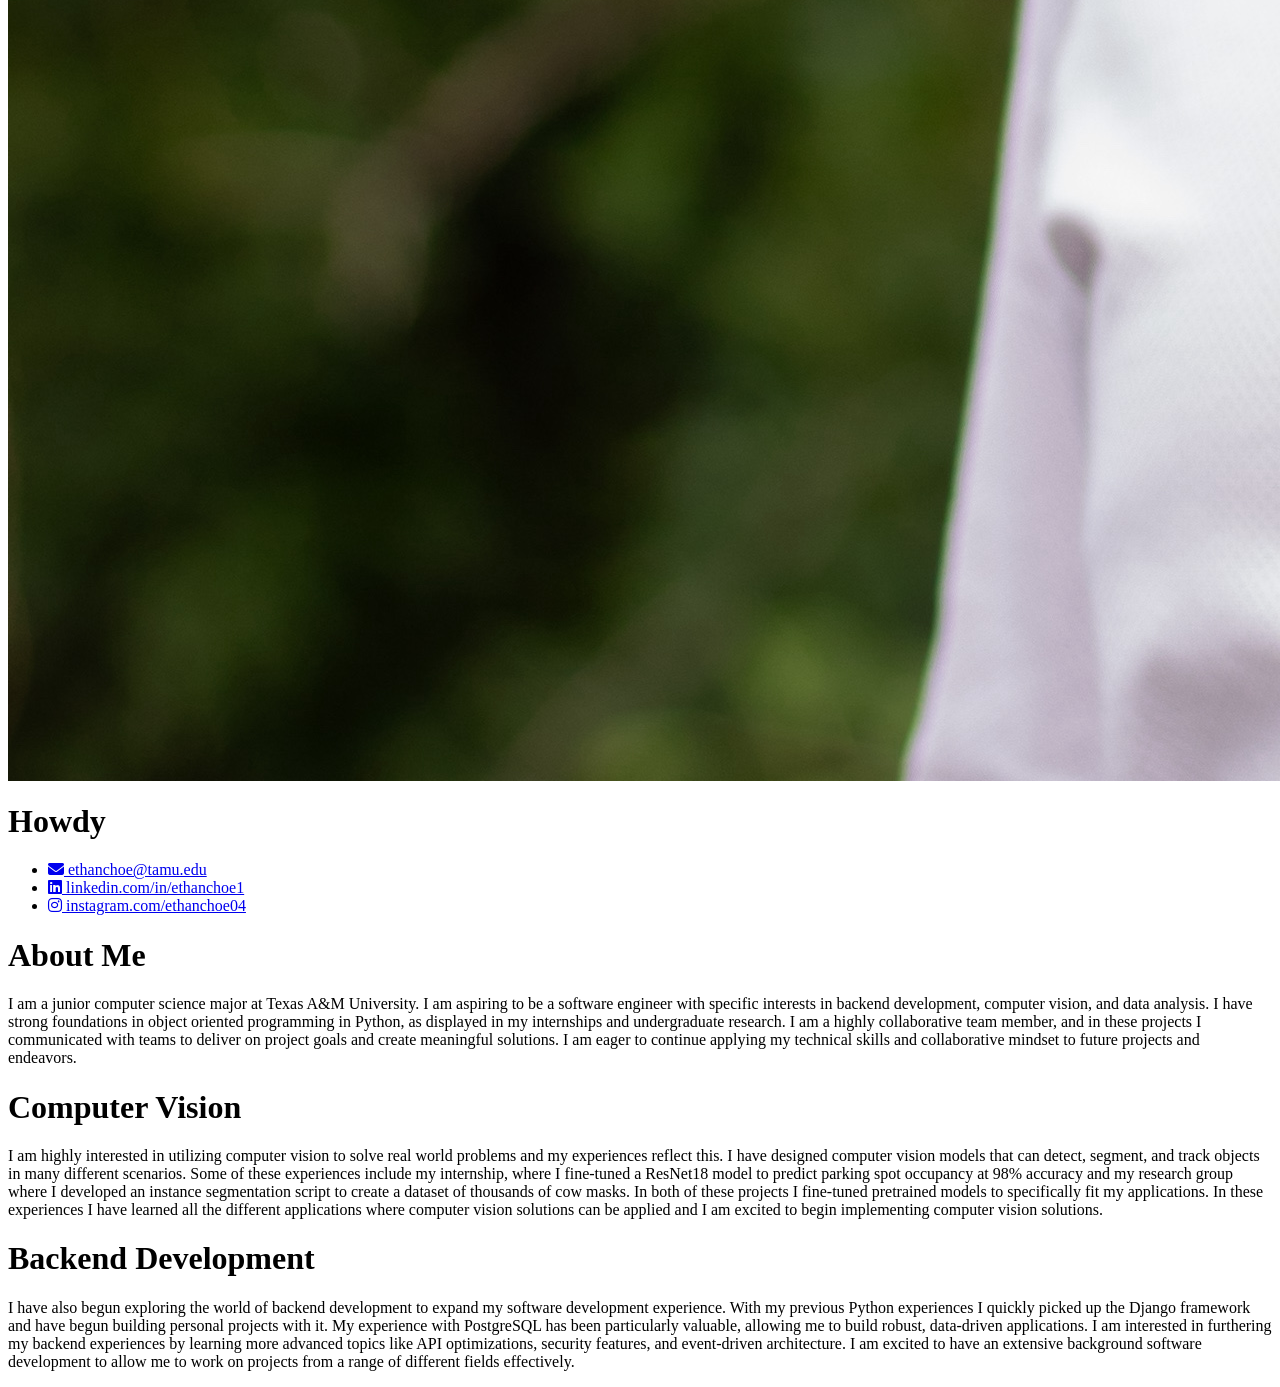
==== commit 05414cdc: "Howdy" ====
--- a/index.html
+++ b/index.html
@@ -38,7 +38,7 @@
             <img src="headshot.JPG" alt="Profile Image">
         </div>
         <div>
-            <h1> Contact Me </h1>
+            <h1> Howdy </h1>
             <ul class="contact-list">
                 <li>
                     <a href="mailto:ethanchoe@tamu.edu">
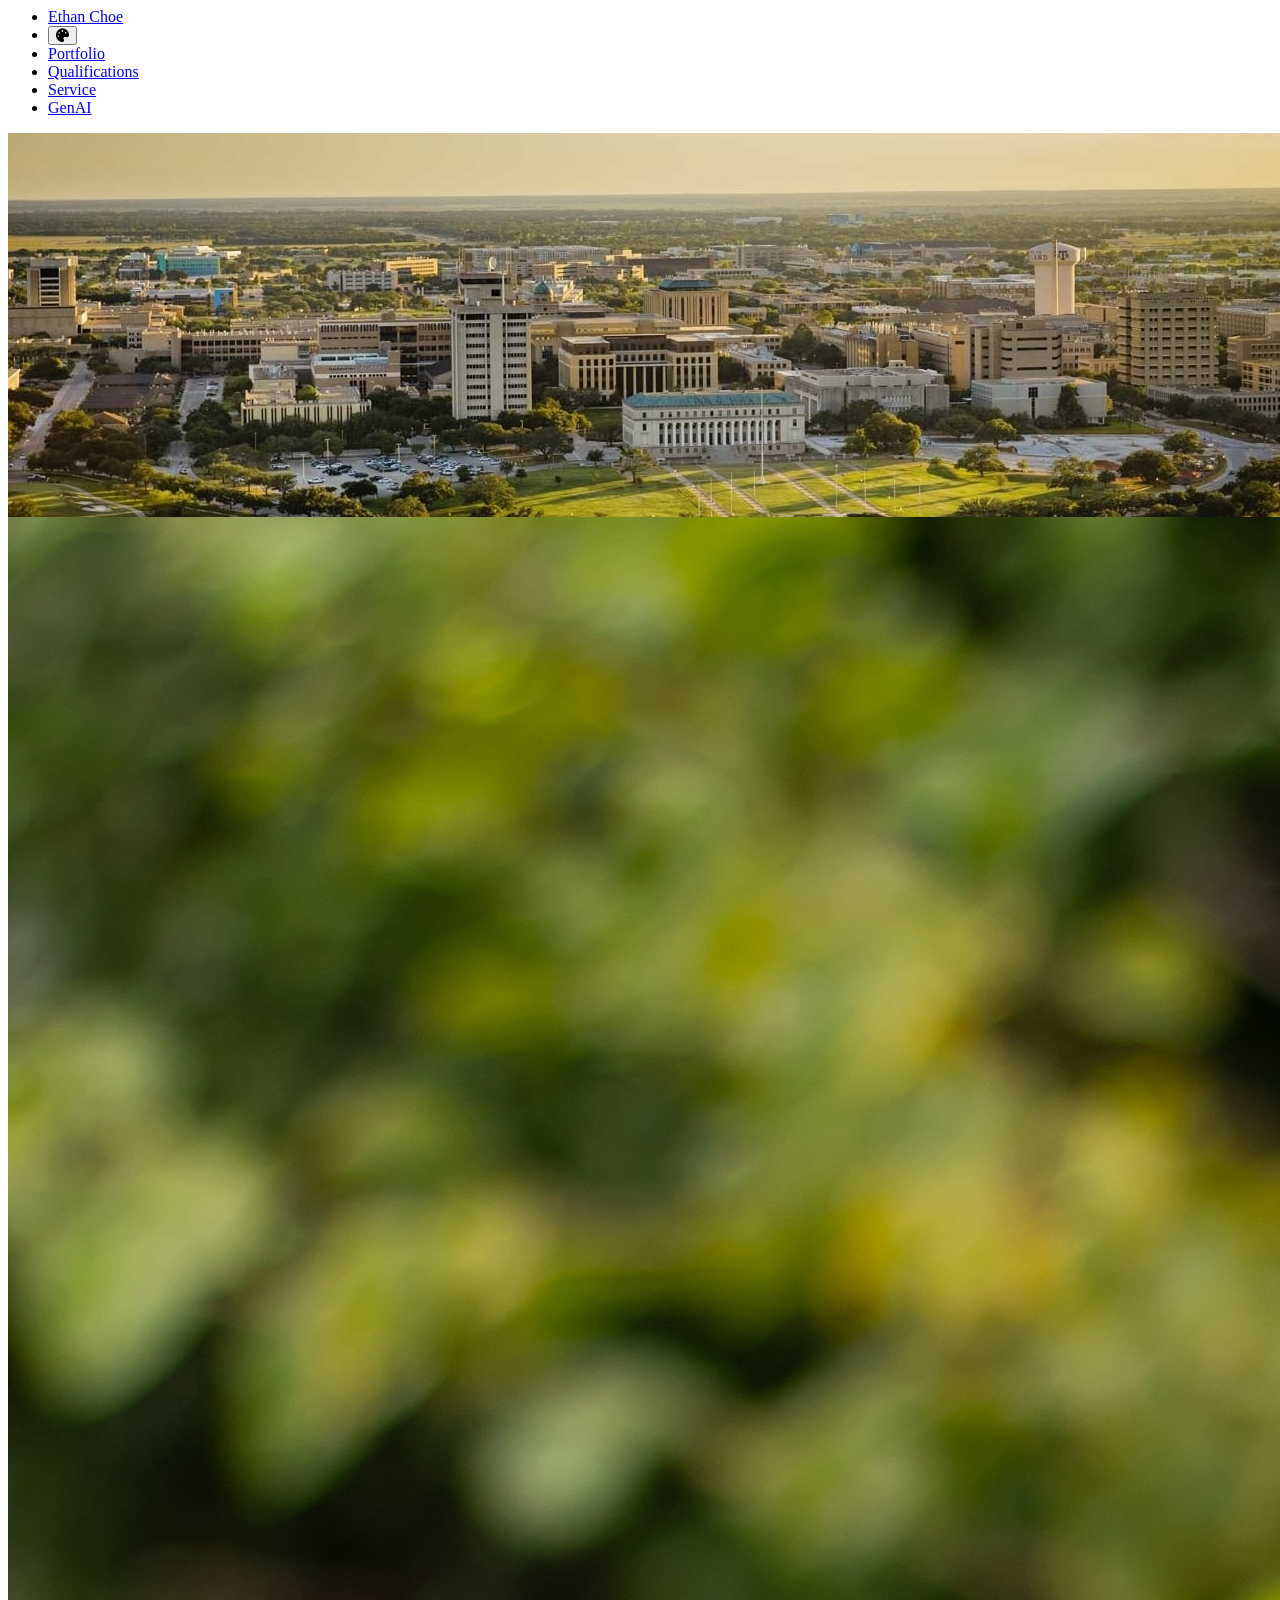
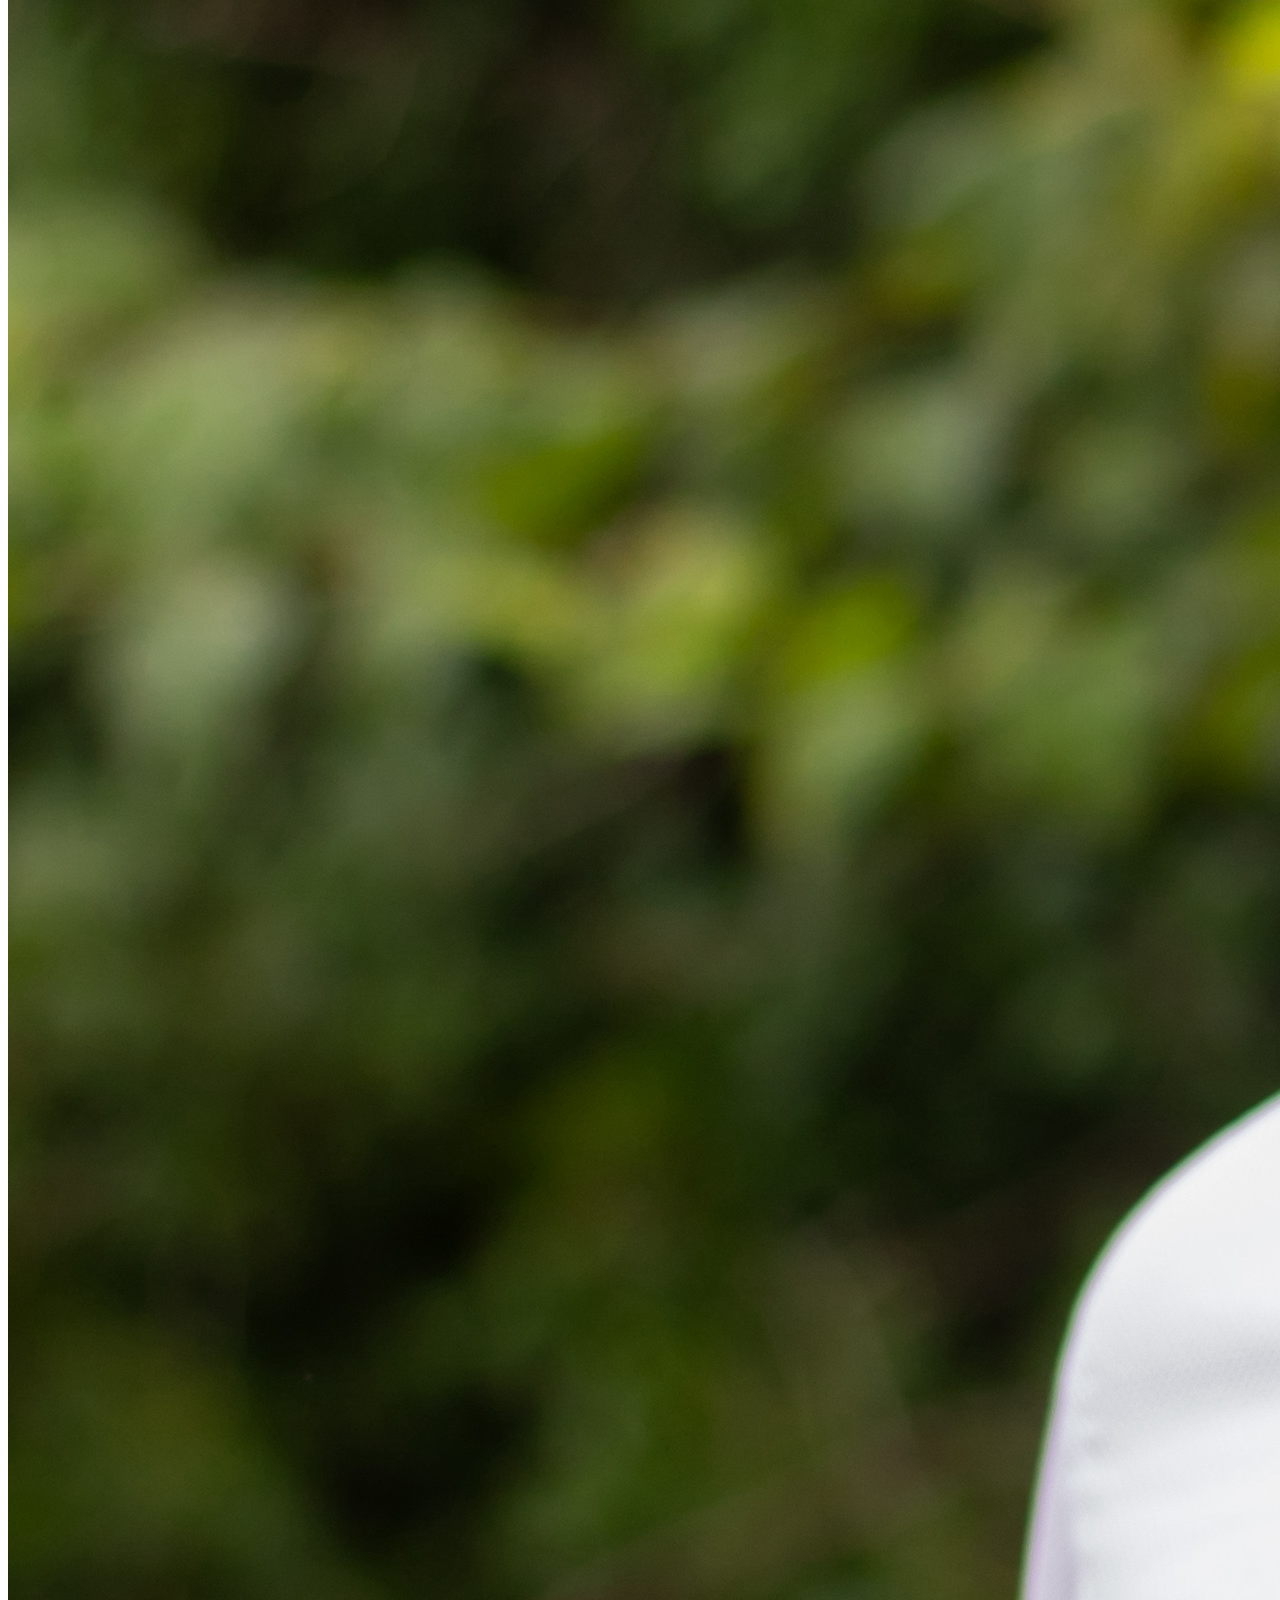
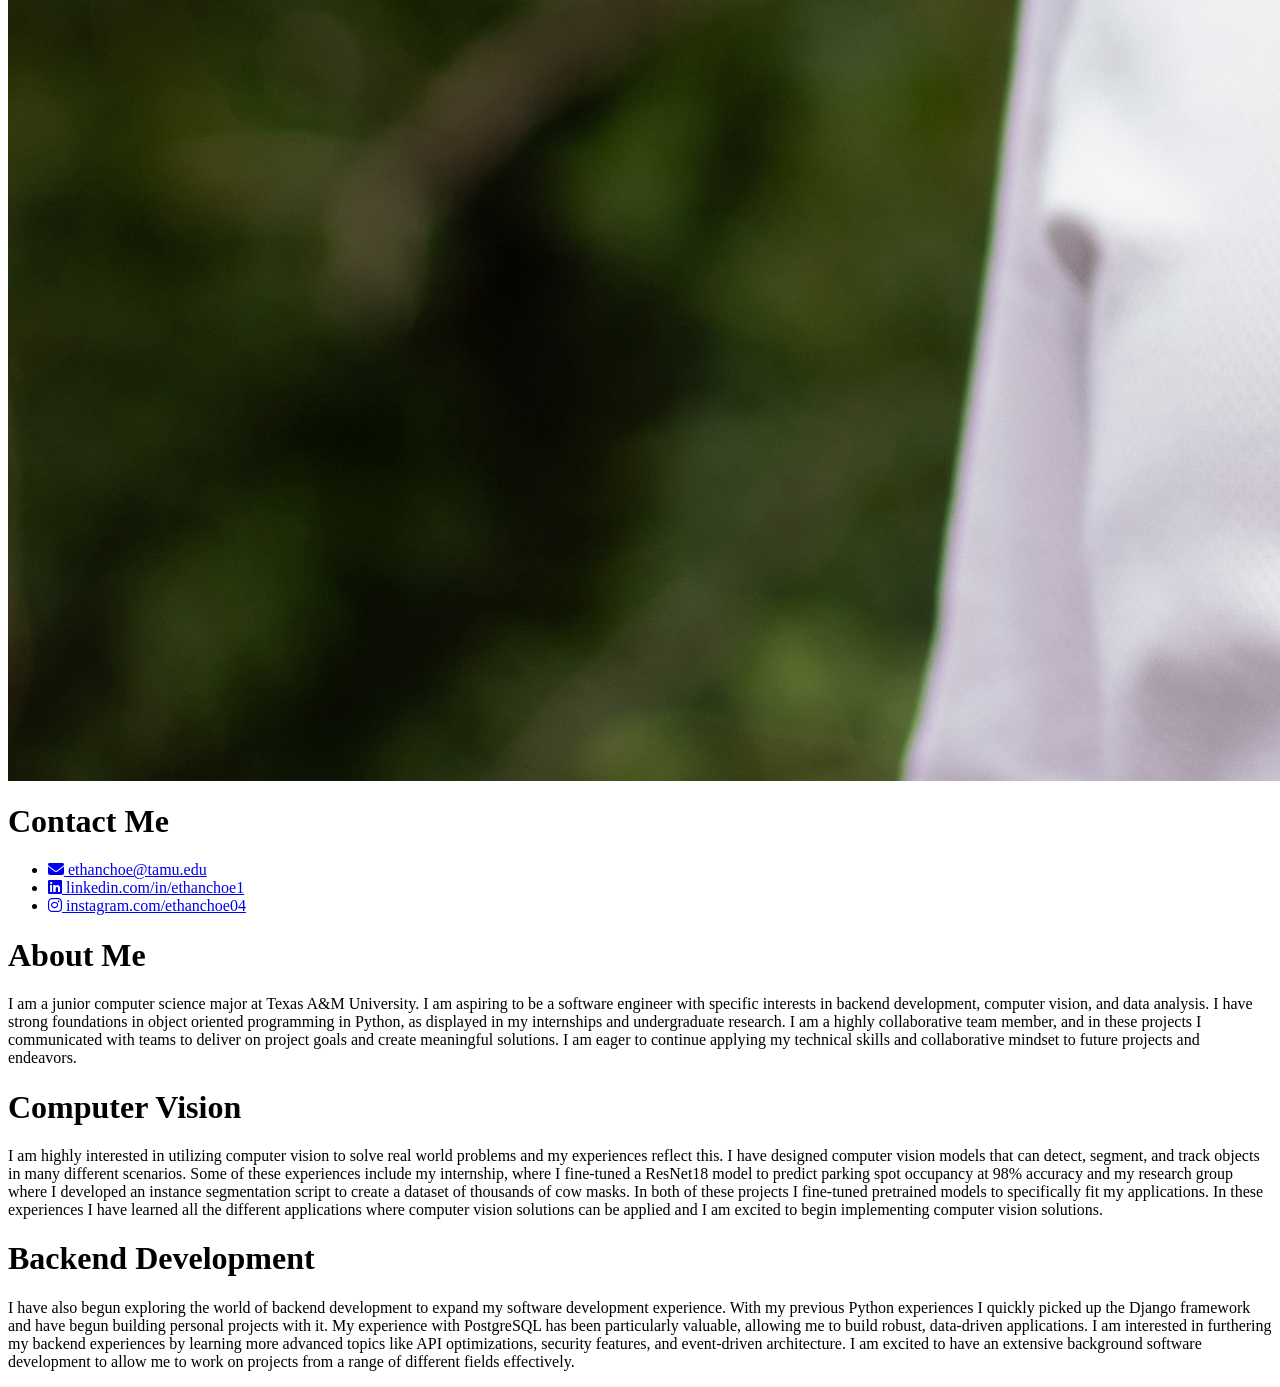
==== commit 59d9273e: "Contact Me" ====
--- a/index.html
+++ b/index.html
@@ -38,7 +38,7 @@
             <img src="headshot.JPG" alt="Profile Image">
         </div>
         <div>
-            <h1> Howdy </h1>
+            <h1> Contact Me </h1>
             <ul class="contact-list">
                 <li>
                     <a href="mailto:ethanchoe@tamu.edu">
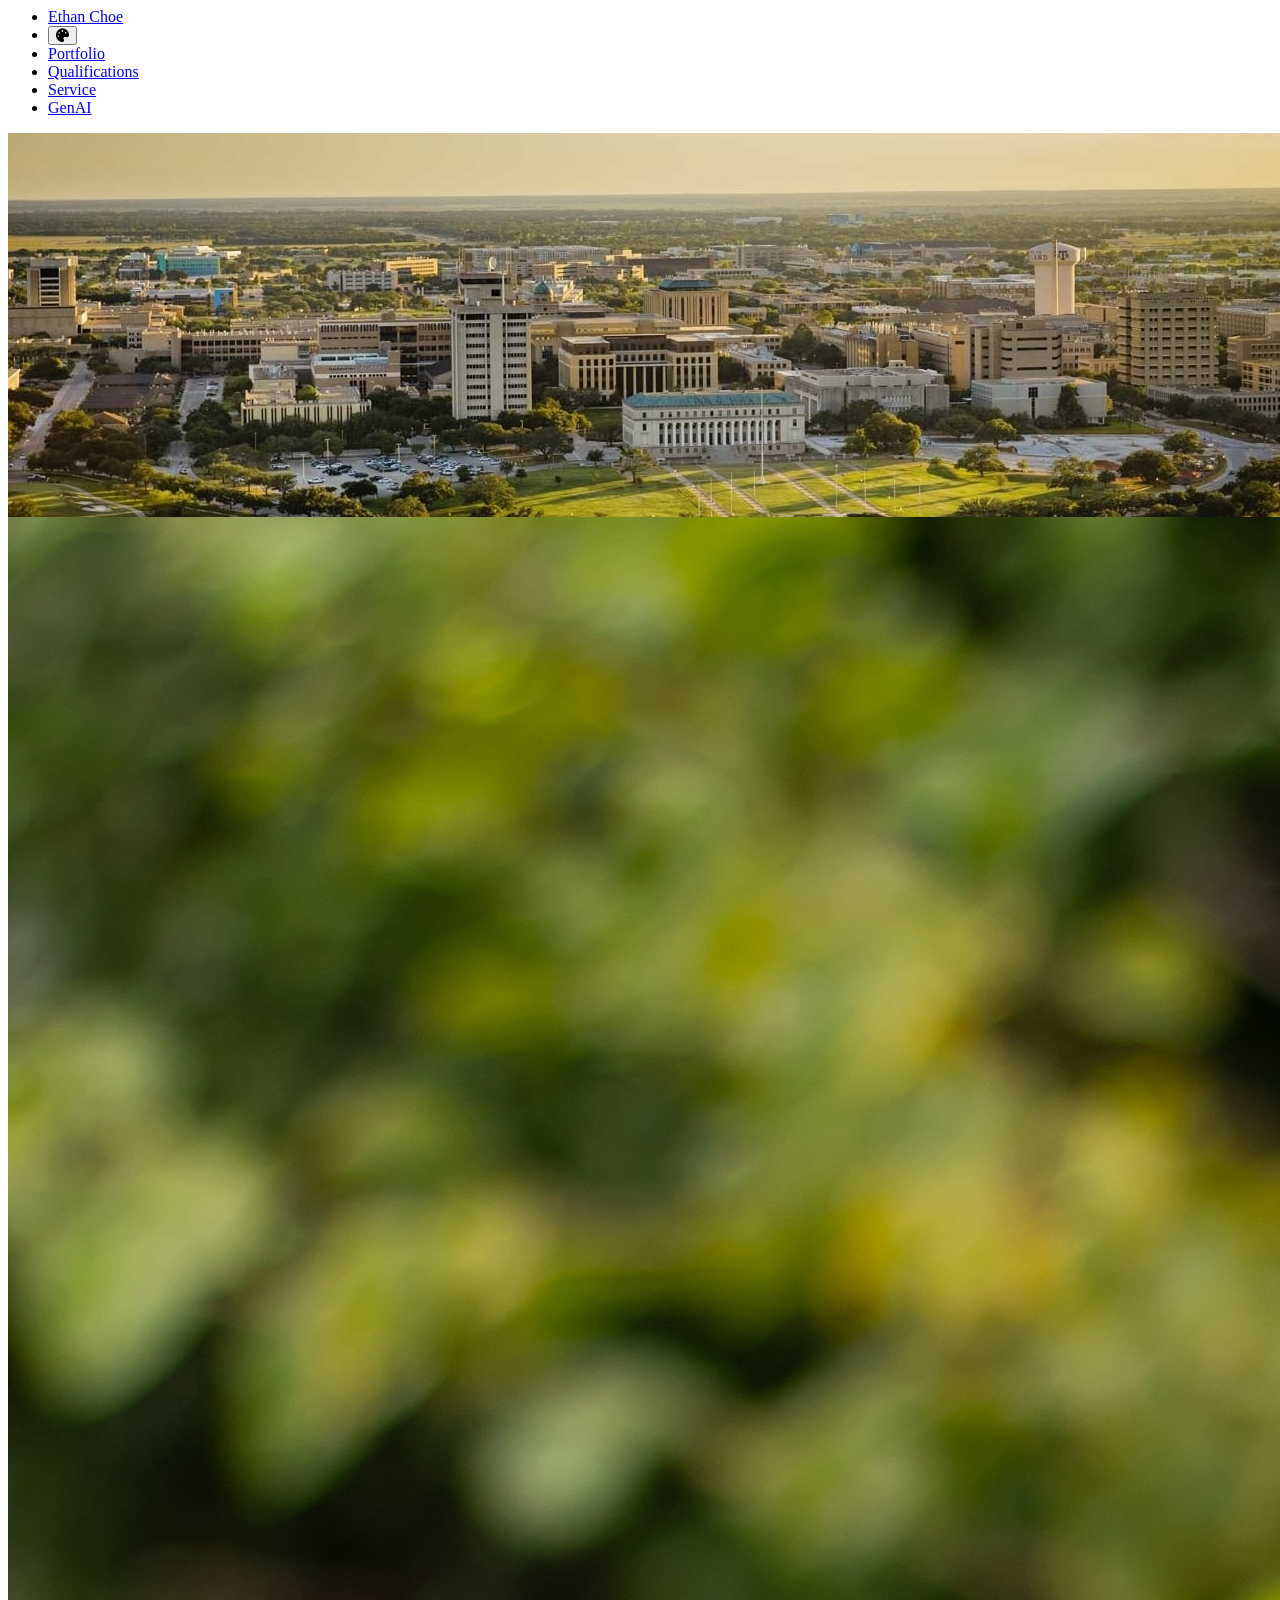
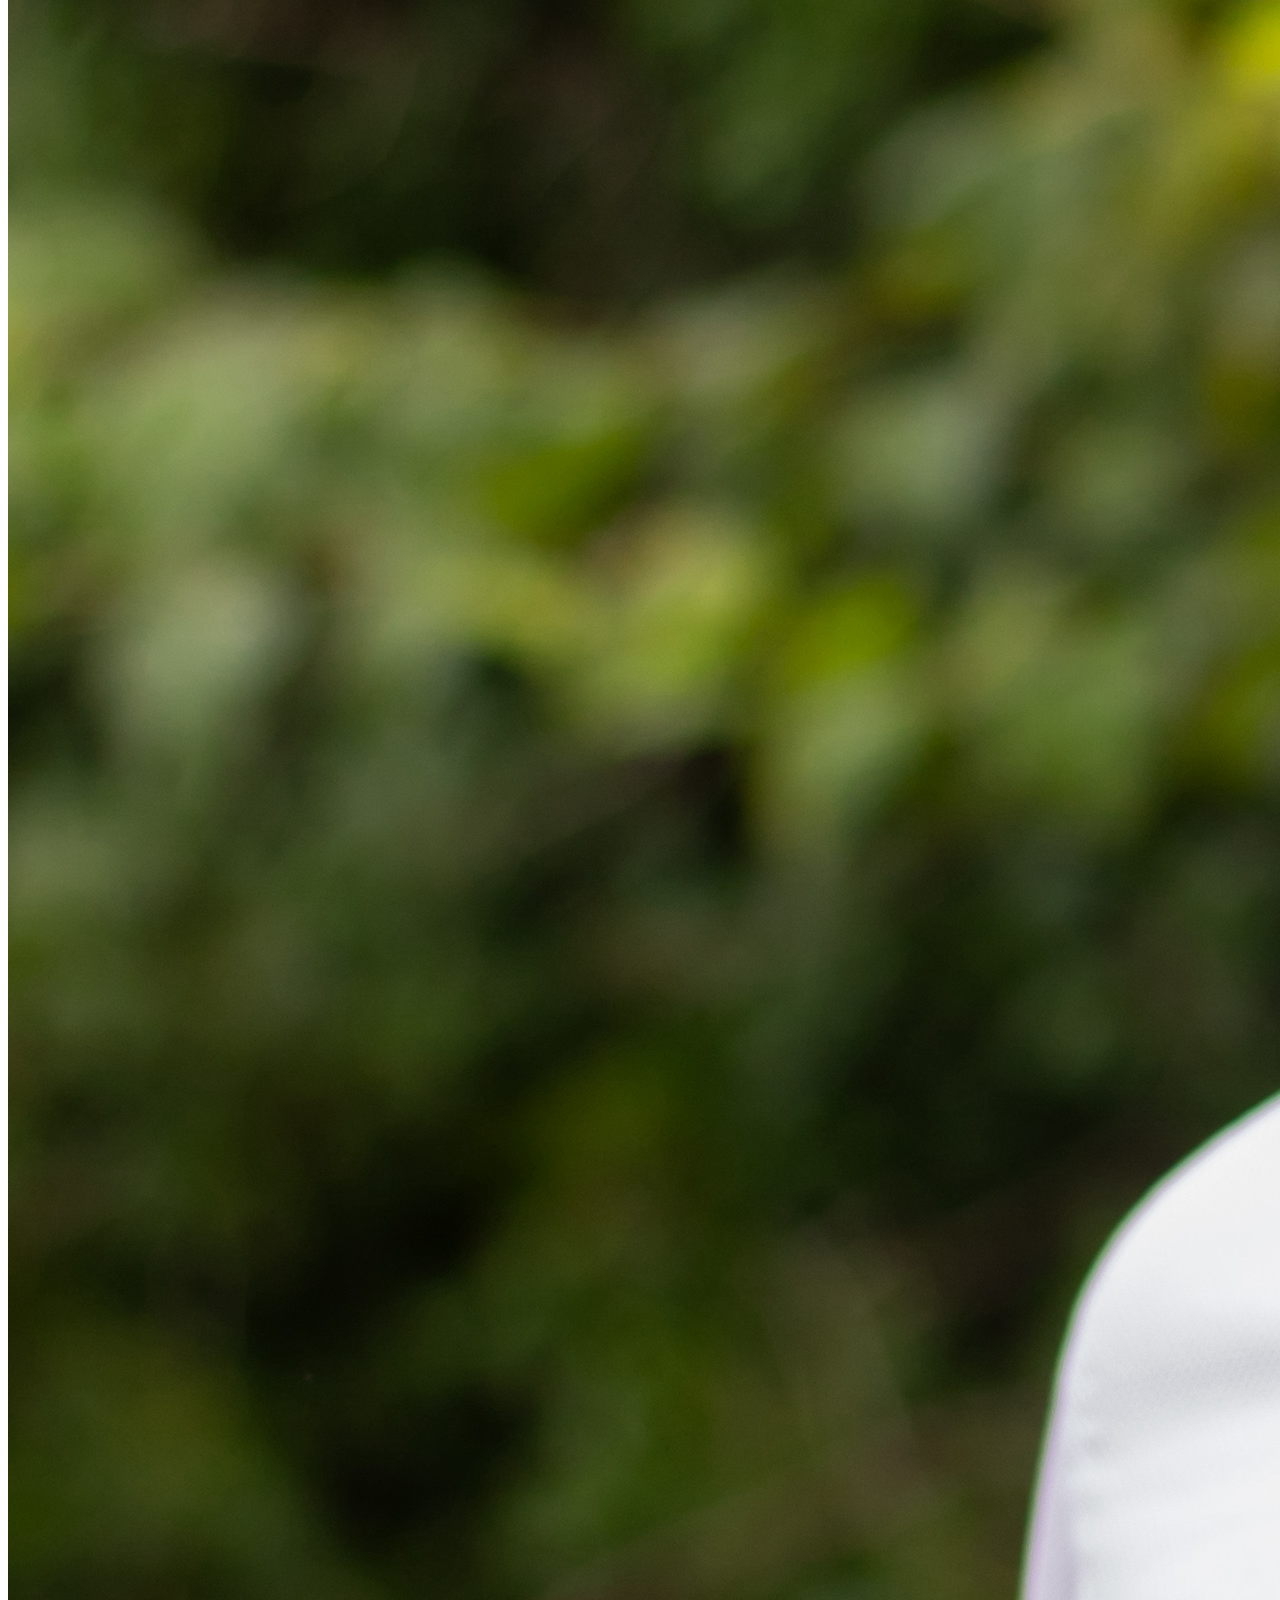
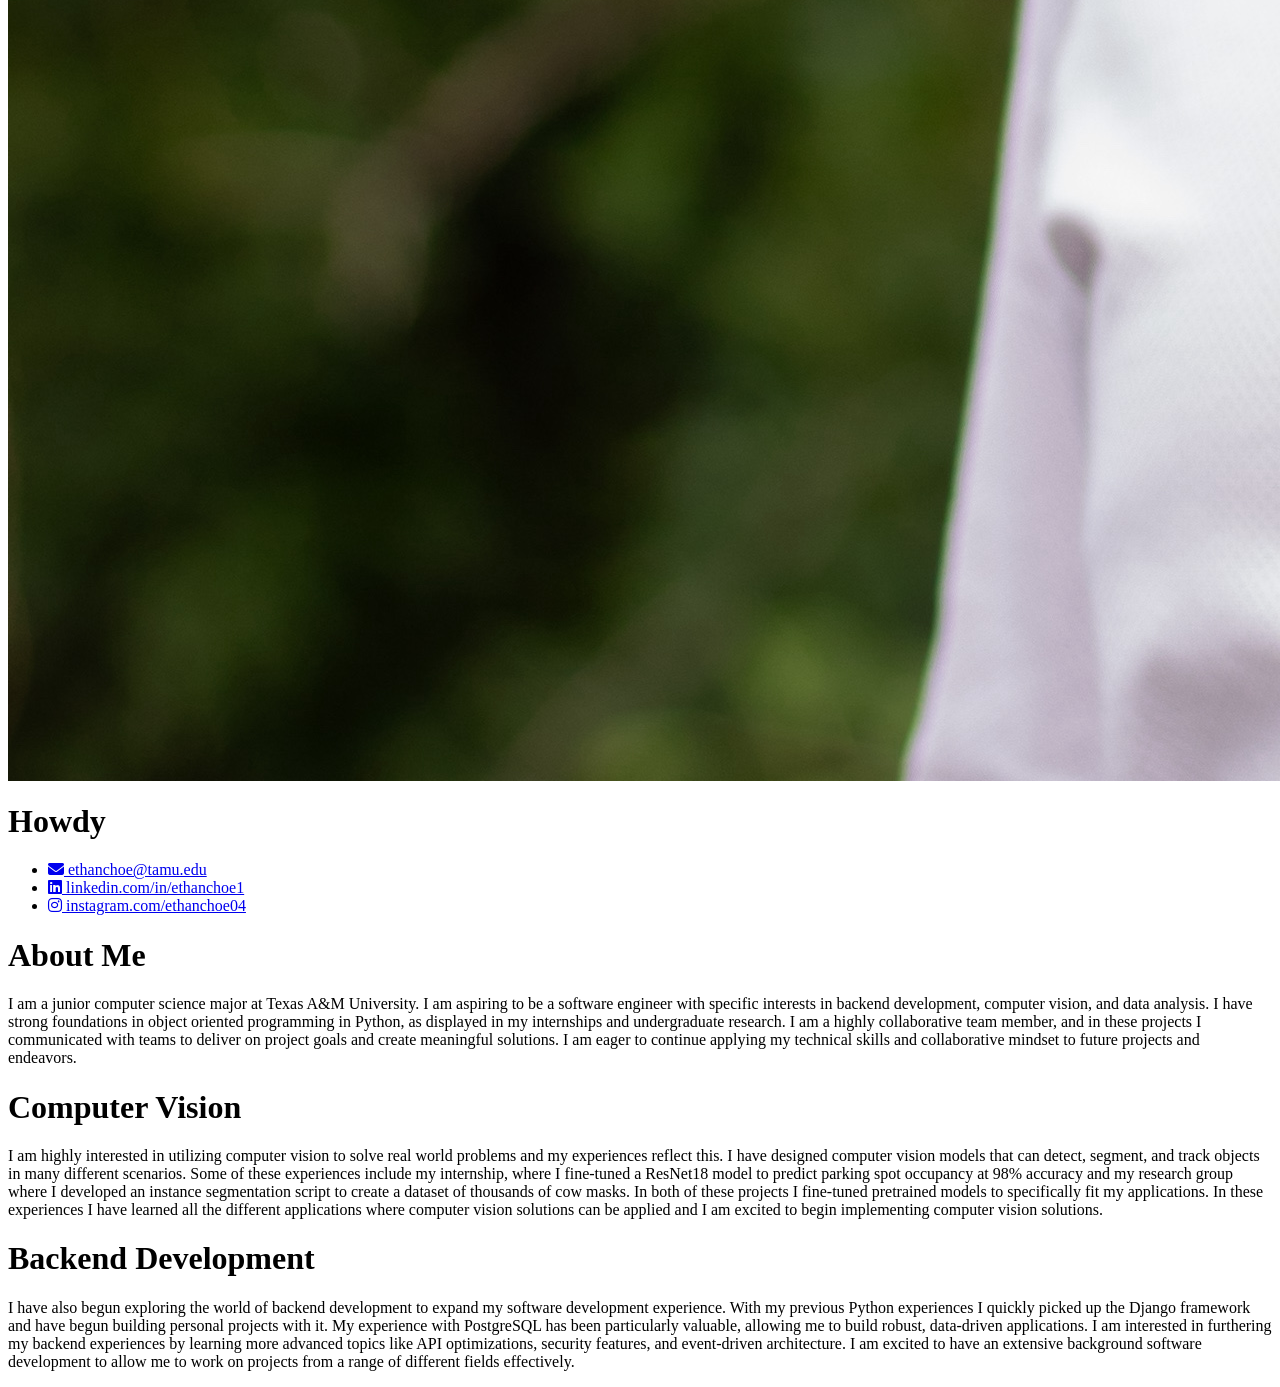
==== commit 098eab5f: "Howdy" ====
--- a/index.html
+++ b/index.html
@@ -38,7 +38,7 @@
             <img src="headshot.JPG" alt="Profile Image">
         </div>
         <div>
-            <h1> Contact Me </h1>
+            <h1> Howdy </h1>
             <ul class="contact-list">
                 <li>
                     <a href="mailto:ethanchoe@tamu.edu">
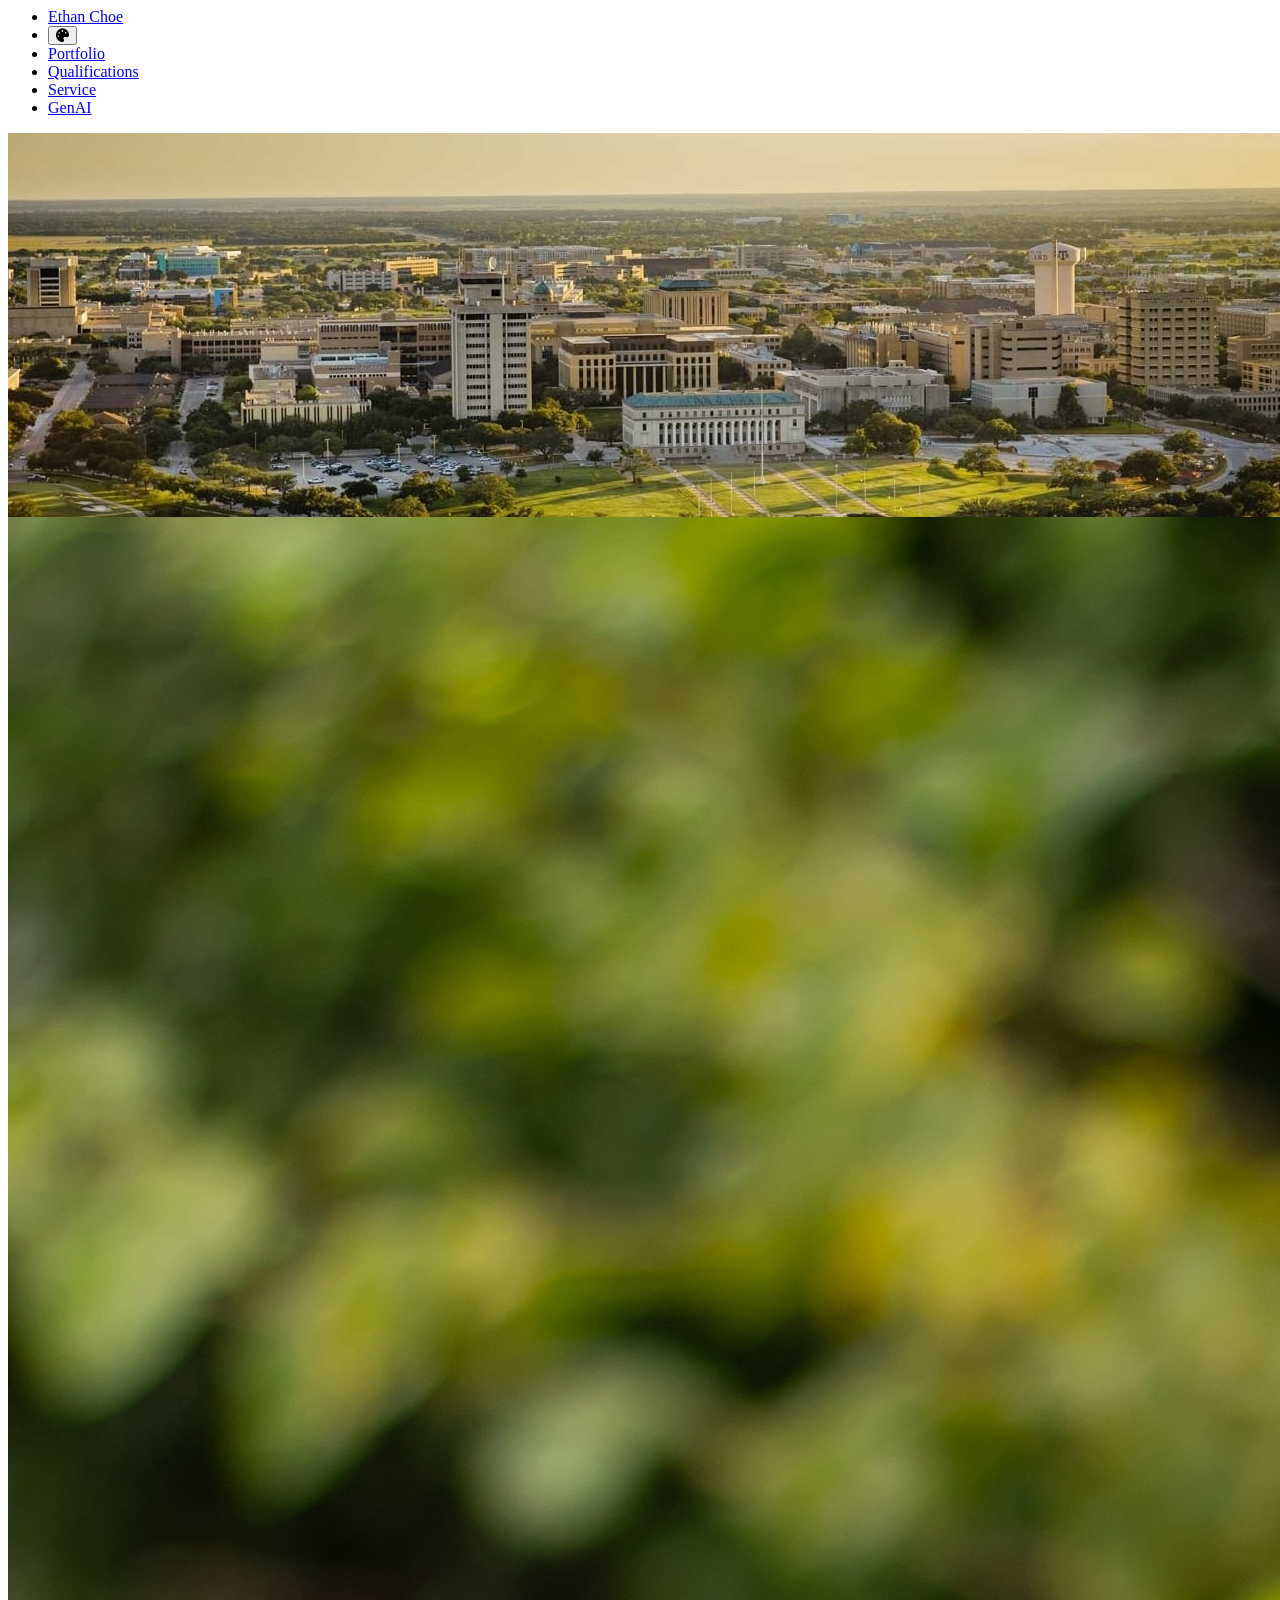
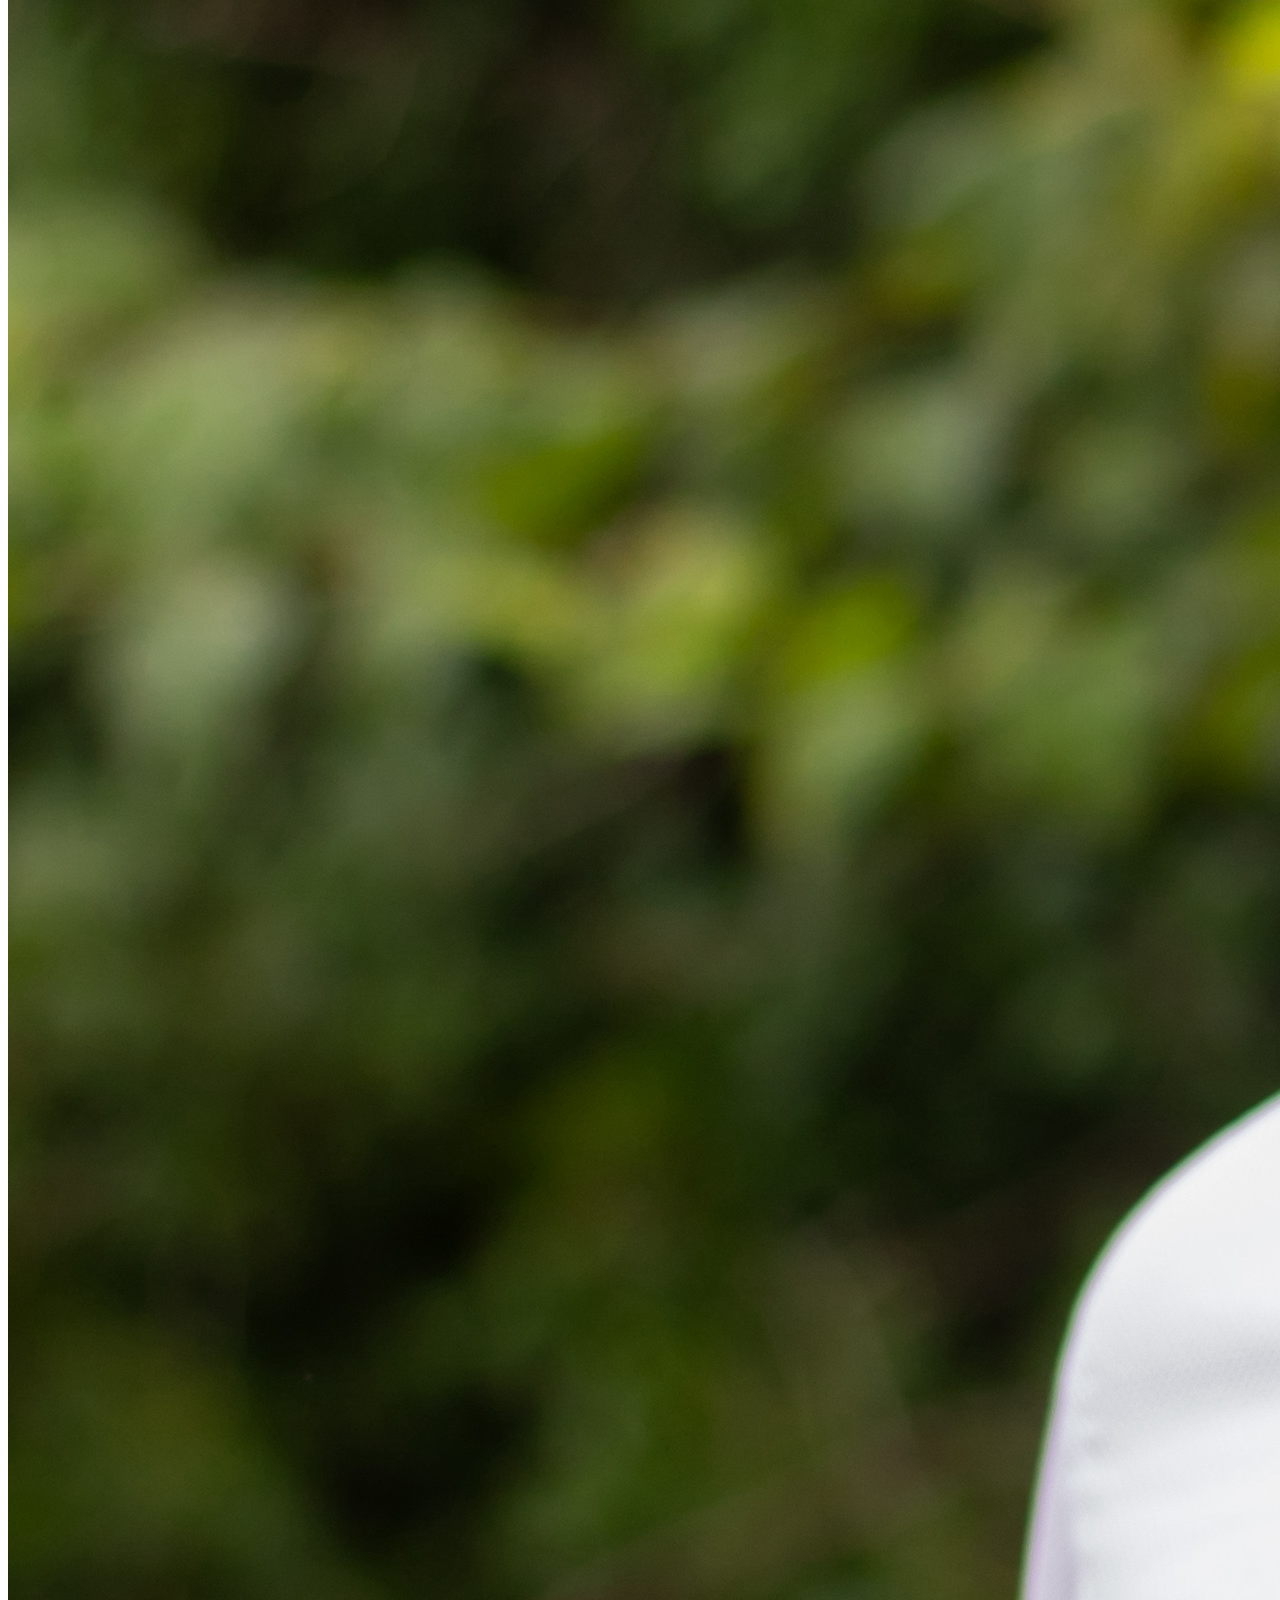
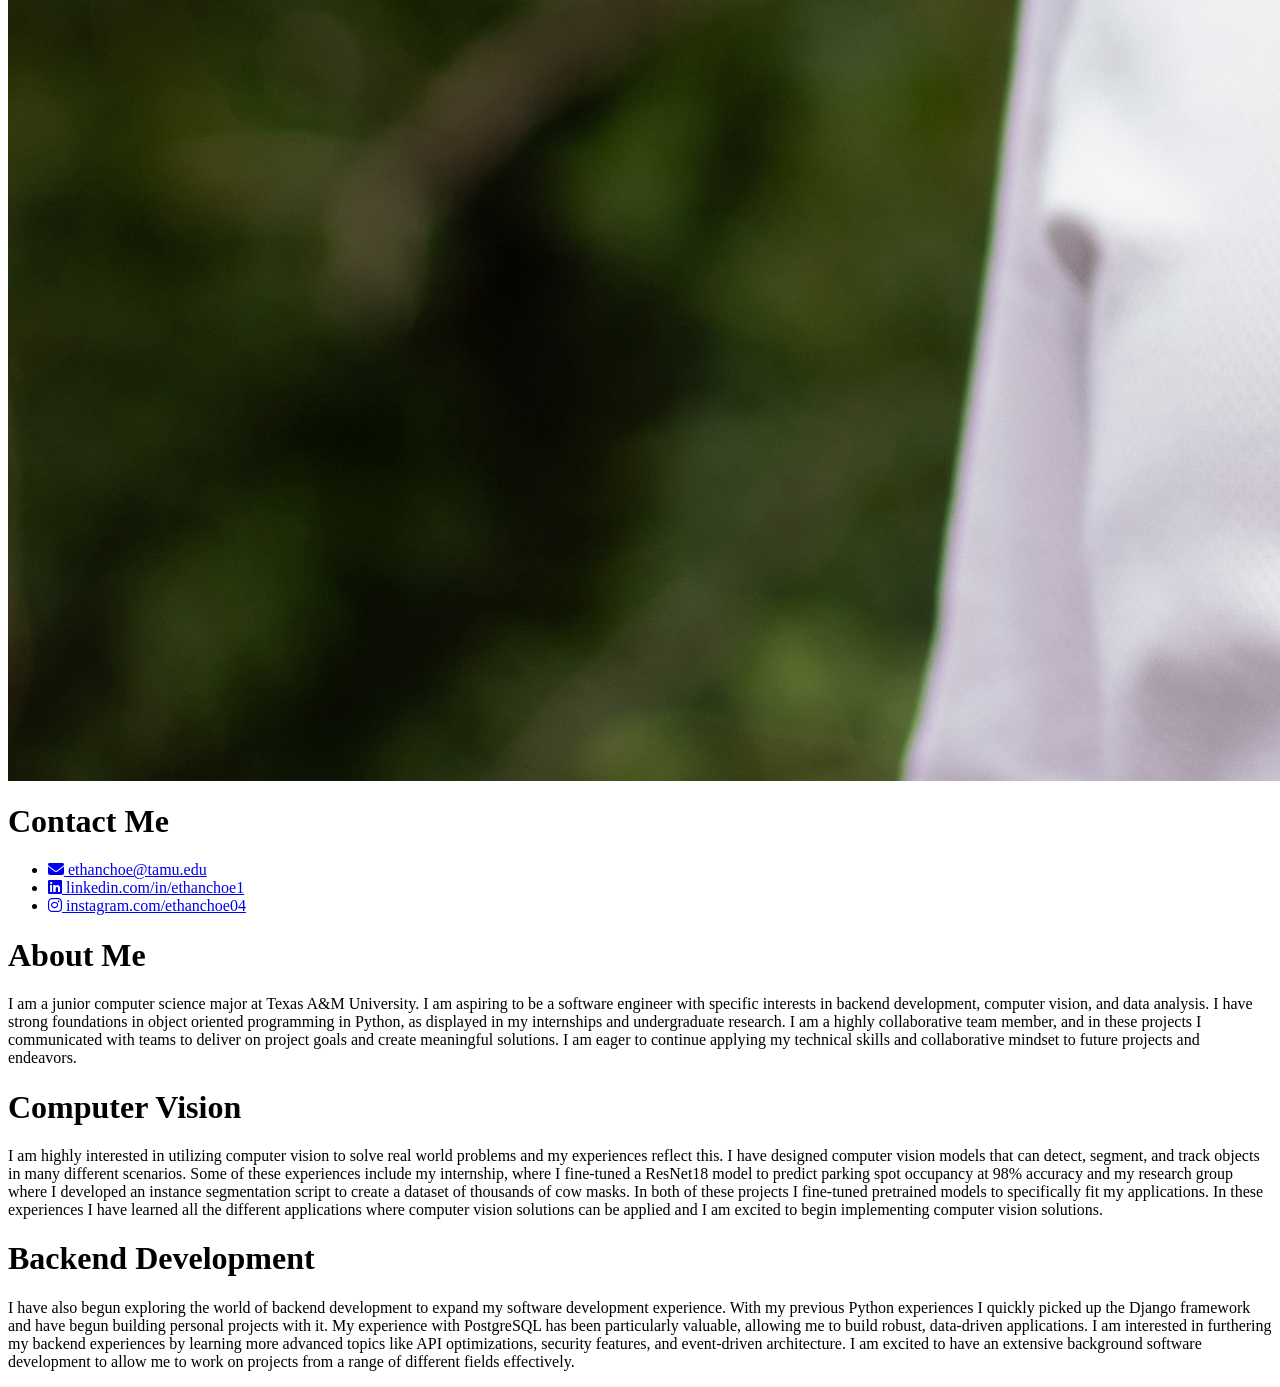
==== commit 5010d40d: "Contact Me" ====
--- a/index.html
+++ b/index.html
@@ -38,7 +38,7 @@
             <img src="headshot.JPG" alt="Profile Image">
         </div>
         <div>
-            <h1> Howdy </h1>
+            <h1> Contact Me </h1>
             <ul class="contact-list">
                 <li>
                     <a href="mailto:ethanchoe@tamu.edu">
